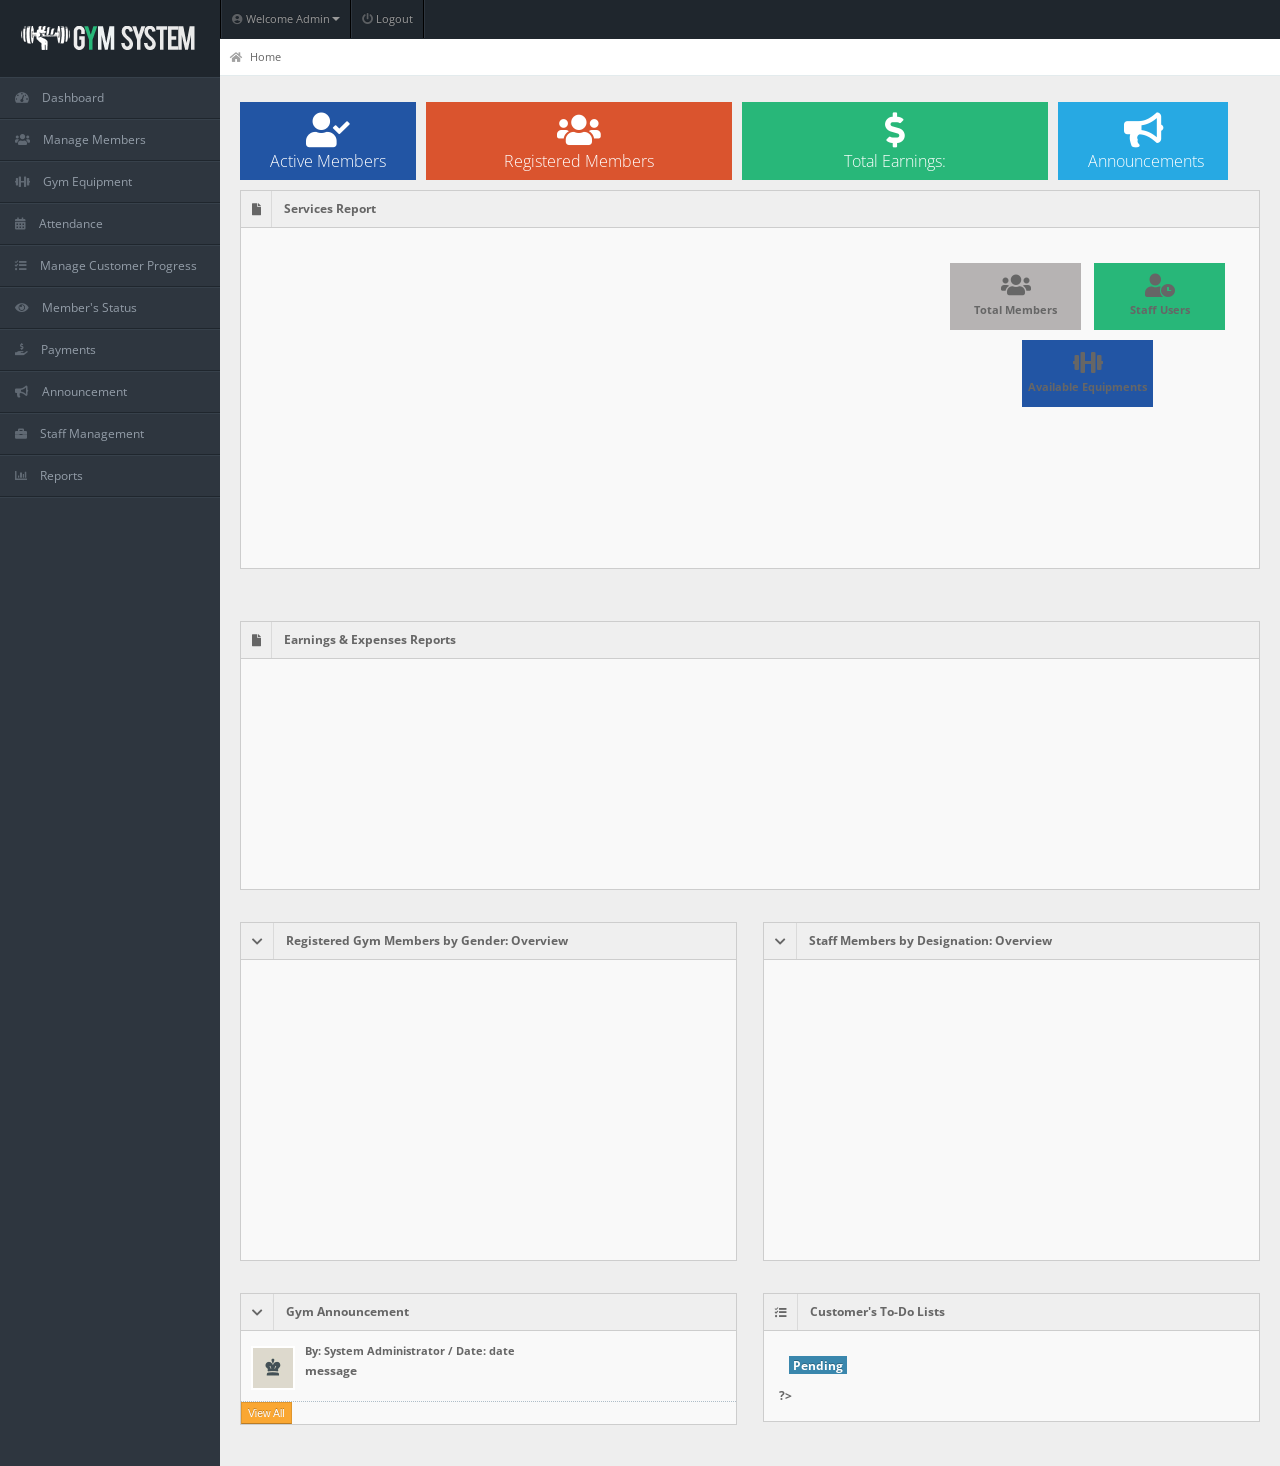
==== admin/index.html @ 9adeb79b "first commit" ====
<!DOCTYPE html>

<html lang="en">
<head>
<title>Gym System Admin</title>

<meta charset="UTF-8" />
<meta name="viewport" content="width=device-width, initial-scale=1.0" />
<link rel="stylesheet" href="../css/bootstrap.min.css" />
<link rel="stylesheet" href="../css/bootstrap-responsive.min.css" />
<link rel="stylesheet" href="../css/fullcalendar.css" />
<link rel="stylesheet" href="../css/matrix-style.css" />
<link rel="stylesheet" href="../css/matrix-media.css" />
<link href="../font-awesome/css/all.css" rel="stylesheet" />
<link href="../font-awesome/css/fontawesome.css" rel="stylesheet" />
<link rel="stylesheet" href="../css/jquery.gritter.css" />
<link href='http://fonts.googleapis.com/css?family=Open+Sans:400,700,800' rel='stylesheet' type='text/css'>


</head>
<body>
  
<div id="user-nav" class="navbar navbar-inverse">
    <ul class="nav right">
      <li  class="dropdown" id="profile-messages" ><a title="" href="#" data-toggle="dropdown" data-target="#profile-messages" class="dropdown-toggle"><i class="fas fa-user-circle"></i>  <span class="text">Welcome Admin</span><b class="caret"></b></a>
        <ul class="dropdown-menu">
          <li><a href="C:\Users\Ismet\Desktop\Gym-System-updated\Gym-System\index.html"><i class="fas fa-key"></i> Log Out</a></li>
        </ul>
      </li>
      
      <li class=""><a title="" href="C:\Users\Ismet\Desktop\Gym-System-updated\Gym-System\index.html"><i class="fas fa-power-off"></i> <span class="text">Logout</span></a></li>
    </ul>
</div>
<!--Header-part-->
<div id="header">
  <h1><a href="dashboard.html">Perfect Gym Admin</a></h1>
</div>

<div id="sidebar">
  <a href="#" class="visible-phone">
    <i class="fas fa-home"></i> Dashboard
  </a>
  <ul>
    <li>
      <a href="index.html">
        <i class="fas fa-tachometer-alt"></i> Dashboard
      </a>
    </li>
    <li class="submenu">
      <a href="#">
        <i class="fas fa-users"></i> Manage Members
      </a>
      <ul>
        <li><a href="members.html"><i class="fas fa-arrow-right"></i> List All Members</a></li>
        <li><a href="member-entry.html"><i class="fas fa-arrow-right"></i> Member Entry Form</a></li>
        <li><a href="remove-member.html"><i class="fas fa-arrow-right"></i> Remove Member</a></li>
        <li><a href="edit-member.html"><i class="fas fa-arrow-right"></i> Update Member Details</a></li>
      </ul>
    </li>
    <li class="submenu">
      <a href="#">
        <i class="fas fa-dumbbell"></i> Gym Equipment
      </a>
      <ul>
        <li><a href="equipment.html"><i class="fas fa-arrow-right"></i> List Gym Equipment</a></li>
        <li><a href="equipment-entry.html"><i class="fas fa-arrow-right"></i> Add Equipment</a></li>
        <li><a href="remove-equipment.html"><i class="fas fa-arrow-right"></i> Remove Equipment</a></li>
        <li><a href="edit-equipment.html"><i class="fas fa-arrow-right"></i> Update Equipment Details</a></li>
      </ul>
    </li>
    <li>
      <a href="#">
        <i class="fas fa-calendar-alt"></i> Attendance
      </a>
      <ul>
        <li><a href="attendance.html"><i class="fas fa-arrow-right"></i> Check In/Out</a></li>
        <li><a href="view-attendance.html"><i class="fas fa-arrow-right"></i> View</a></li>
      </ul>
    </li>
    <li><a href="customer-progress.html"><i class="fas fa-tasks"></i> Manage Customer Progress</a></li>
    <li><a href="member-status.html"><i class="fas fa-eye"></i> Member's Status</a></li>
    <li><a href="payment.html"><i class="fas fa-hand-holding-usd"></i> Payments</a></li>
    <li><a href="announcement.html"><i class="fas fa-bullhorn"></i> Announcement</a></li>
    <li><a href="staffs.html"><i class="fas fa-briefcase"></i> Staff Management</a></li>
    <li class="submenu">
      <a href="#">
        <i class="fas fa-chart-bar"></i> Reports
      </a>
      <ul>
        <li><a href="reports.html"><i class="fas fa-arrow-right"></i> Chart Representation</a></li>
        <li><a href="members-report.html"><i class="fas fa-arrow-right"></i> Members Report</a></li>
        <li><a href="progress-report.html"><i class="fas fa-arrow-right"></i> Customer Progress Report</a></li>
      </ul>
    </li>
  </ul>
</div>

<div id="content">
  <div id="content-header">
    <div id="breadcrumb"> <a href="index.html" title="You're right here" class="tip-bottom"><i class="fa fa-home"></i> Home</a></div>
  </div>

  <div class="container-fluid">
    <div class="quick-actions_homepage">
      <ul class="quick-actions">
        <li class="bg_ls span"> <a href="index.html" style="font-size: 16px;"> <i class="fas fa-user-check"></i> <span class="label label-important"></span> Active Members </a> </li>
        <li class="bg_lo span3"> <a href="members.html" style="font-size: 16px;"> <i class="fas fa-users"></i></i><span class="label label-important"></span> Registered Members</a> </li>
        <li class="bg_lg span3"> <a href="payment.html" style="font-size: 16px;"> <i class="fa fa-dollar-sign"></i> Total Earnings:</a> </li>
        <li class="bg_lb span2"> <a href="announcement.html" style="font-size: 16px;"> <i class="fas fa-bullhorn"></i><span class="label label-important"></span>Announcements </a> </li>
      </ul>
    </div>

<!--Chart-box-->    
    <div class="row-fluid">
      <div class="widget-box">
        <div class="widget-title bg_lg"><span class="icon"><i class="fas fa-file"></i></span>
          <h5>Services Report</h5>
        </div>
        <div class="widget-content" >
          <div class="row-fluid">
            <div class="span8">
              <!-- <div id="piechart"></div>   -->
              <div id="top_x_div" style="width: 700px; height: 290px;"></div>
            </div>
            <div class="span4">
              <ul class="site-stats">
                <li class="bg_lh"><a href="members.html"><i class="fas fa-users"></i> <strong><?html include 'dashboard-usercount.html</strong> <small>Total Members</small></a></li>
                <li class="bg_lg"><a href="staffs.html"><i class="fas fa-user-clock"></i> <strong><?html include 'actions/dashboard-staff-count.html</strong><small>Staff Users</small></a></li>
                <li class="bg_ls"><a href="edit-equipment.html"><i class="fas fa-dumbbell"></i> <strong><?html include 'actions/count-equipments.html</strong> <small>Available Equipments</small></a></li>
              </ul>
            </div>
          </div>
        </div>
      </div>
    </div>

    <div class="row-fluid">
      <div class="widget-box">
        <div class="widget-title bg_lg"><span class="icon"><i class="fas fa-file"></i></span>
          <h5>Earnings & Expenses Reports</h5>
        </div>
        <div class="widget-content" >
          <div class="row-fluid">
            <div class="span12">
              <!-- <div id="piechart"></div>   -->
              <div id="top_y_div" style="width: 700px; height: 180px;"></div>
            </div>
            
          </div>
        </div>
      </div>
    </div><!-- End of row-fluid -->

    <div class="row-fluid">
      <div class="span6">
        <div class="widget-box">
          <div class="widget-title bg_ly" data-toggle="collapse" href="#collapseG2"><span class="icon"><i class="fas fa-chevron-down"></i></span>
            <h5>Registered Gym Members by Gender: Overview</h5>
          </div>
          <div class="widget-content nopadding collapse in" id="collapseG2">
            <ul class="recent-posts">
              
              <div id="donutchart" style="width: 600px; height: 300px;"></div>

            </ul>
          </div>
        </div>
      </div>

      <div class="span6">
        <div class="widget-box">
          <div class="widget-title bg_ly" data-toggle="collapse" href="#collapseG2"><span class="icon"><i class="fas fa-chevron-down"></i></span>
            <h5>Staff Members by Designation: Overview</h5>
          </div>
          <div class="widget-content nopadding collapse in" id="collapseG2">
            <ul class="recent-posts">
              
            <div id="donutchart2022" style="width: 600px; height: 300px;"></div>
            </ul>
          </div>
        </div>   
      </div>
      </div>
	
    <div class="row-fluid">
      <div class="span6">
        <div class="widget-box">
          <div class="widget-title bg_ly" data-toggle="collapse" href="#collapseG2"><span class="icon"><i class="fas fa-chevron-down"></i></span>
            <h5>Gym Announcement</h5>
          </div>
          <div class="widget-content nopadding collapse in" id="collapseG2">
            <ul class="recent-posts">
              <li>

              
                  <div class='user-thumb'> <img width='70' height='40' alt='User' src='../img/demo/av1.jpg'> </div>
                  <div class='article-post'> 
                  <span class='user-info'> By: System Administrator / Date: date </span>
                  <p><a href='#'>message</a> </p>
                 

                </div>
                </li>

              <a href="manage-announcement.html"><button class="btn btn-warning btn-mini">View All</button></a>
              </li>
            </ul>
          </div>
        </div>
       
         
      </div>
      <div class="span6">
       
      <div class="widget-box">
          <div class="widget-title"> <span class="icon"><i class="fas fa-tasks"></i></span>
            <h5>Customer's To-Do Lists</h5>
          </div>
          <div class="widget-content">
            <div class="todo">
              <ul>
                <li class='clearfix'> 
                    <div class='txt'> <span class="by label label-info">Pending</span>
                </li>
              </ul>
              ?>
            </div>
          </div>
        </div>
                </div>
      </div> <!-- End of ToDo List Bar -->
    </div><!-- End of Announcement Bar -->
  </div><!-- End of container-fluid -->
</div><!-- End of content-ID -->

<style>
#footer {
  color: white;
}

#piechart {
  width: 800px; 
  height: 280px;  
  margin-left:auto; 
  margin-right:auto;
}
</style>

<!--end-Footer-part-->

</body>
</html>
---- css/matrix-style.css ----
* {
  outline: none !important;
  -moz-outline: none !important;
}
html,
body {
  height: 100%;
}
/* Main */

/*Bootstrap-overlay*/

body {
  overflow-x: hidden;
  margin-top: -10px;
  font-family: "Open Sans", sans-serif;
  font-size: 12px;
  color: #666;
}
a {
  color: #666;
}
a:hover,
a:focus {
  text-decoration: none;
  color: #28b779;
}
.dropdown-menu .divider {
  margin: 4px 0px;
}
.dropdown-menu {
  min-width: 180px;
}
.dropdown-menu > li > a {
  padding: 3px 10px;
  color: #666;
  font-size: 12px;
}
.dropdown-menu > li > a i {
  padding-right: 3px;
}
.userphoto img {
  width: 19px;
  height: 19px;
}
select,
textarea,
input[type="text"],
input[type="password"],
input[type="datetime"],
input[type="datetime-local"],
input[type="date"],
input[type="month"],
input[type="time"],
input[type="week"],
input[type="number"],
input[type="email"],
input[type="url"],
input[type="search"],
input[type="tel"],
input[type="color"],
.uneditable-input,
.label,
.dropdown-menu,
.btn,
.well,
.progress,
.table-bordered,
.btn-group > .btn:first-child,
.btn-group > .btn:last-child,
.btn-group > .btn:last-child,
.btn-group > .dropdown-toggle,
.alert {
  border-radius: 0px;
}
.btn,
textarea,
input[type="text"],
input[type="password"],
input[type="datetime"],
input[type="datetime-local"],
input[type="date"],
input[type="month"],
input[type="time"],
input[type="week"],
input[type="number"],
input[type="email"],
input[type="url"],
input[type="search"],
input[type="tel"],
input[type="color"],
.uneditable-input {
  box-shadow: none;
}
.progress,
.progress-success .bar,
.progress .bar-success,
.progress-warning .bar,
.progress .bar-warning,
.progress-danger .bar,
.progress .bar-danger,
.progress-info .bar,
.progress .bar-info,
.btn,
.btn-primary {
  background-image: none;
}
.accordion-heading h5 {
  width: 70%;
}
.form-horizontal .form-actions {
  padding-left: 20px;
}
#footer {
  padding: 10px;
  text-align: center;
}
hr {
  border-top-color: #dadada;
}
.carousel {
  margin-bottom: 0px;
}
.fl {
  float: left;
}
.fr {
  float: right;
}
.label-important,
.badge-important {
  background: #f74d4d;
}

/*Metro Background color class*/
.bg_lb {
  background: #27a9e3;
}
.bg_db {
  background: #2295c9;
}
.bg_lg {
  background: #28b779;
}
.bg_dg {
  background: #28b779;
}
.bg_ly {
  background: #ffb848;
}
.bg_dy {
  background: #da9628;
}
.bg_ls {
  background: #2255a4;
}
.bg_lo {
  background: #da542e;
}
.bg_lr {
  background: #f74d4d;
}
.bg_lv {
  background: #603bbc;
}
.bg_lh {
  background: #b6b3b3;
}

/* Header */
#header {
  height: 77px;
  position: relative;
  width: 100%;
  z-index: -9;
}
#header h1 {
  background: url("../img/icontest3.png") no-repeat scroll 0 0 transparent;
  height: 31px;
  left: 20px;
  line-height: 600px;
  overflow: hidden;
  position: relative;
  top: 26px;
  width: 191px;
}
#header h1 a {
  display: block;
}
/* Search input */
#search {
  position: absolute;
  z-index: 25;
  top: 6px;
  right: 10px;
}
#search input[type="text"] {
  padding: 4px 10px 5px;
  border: 0;
  width: 100px;
}
#search button {
  border: 0;
  margin-left: -3px;
  margin-top: -11px;
  padding: 5px 10px 4px;
}
#search button i {
  opacity: 0.8;
  color: #fff;
}
#search button:hover i,
#search button:active i {
  opacity: 1;
}

/* Top user navigation */
#user-nav {
  position: absolute;
  left: 220px;
  top: 0px;
  z-index: 20;
  margin: 0;
}
#user-nav > ul {
  margin: 0;
  padding: 0;
  list-style: none;
  border-right: 1px solid #2e363f;
  border-left: 1px solid #000;
}
#user-nav > ul > li {
  float: left;
  list-style-type: none;
  margin: 0;
  position: relative;
  padding: 0;
  border-left: 1px solid #2e363f;
  border-right: 1px solid #000;
}
#user-nav > ul > li > a {
  padding: 9px 10px;
  display: block;
  font-size: 11px;
}
#user-nav > ul > li > a:hover,
#user-nav > ul > li.open > a {
  color: #ffffff;
  background: #000;
}
#user-nav > ul > li > a > i,
#sidebar li a i {
  opacity: 0.5;
  margin-top: 2px;
}
#user-nav > ul > li > a:hover > i,
#user-nav > ul > li.open > a > i {
  opacity: 1;
}
#user-nav > ul > li > a > .label {
  vertical-align: middle;
  padding: 1px 4px 1px;
  margin: -2px 4px 0;
  display: inline-block;
}
#user-nav > ul ul > li > a {
  text-align: left;
}
#user-nav > ul ul > li > a:hover {
}
/* Sidebar Navigation */
#sidebar {
  display: block;
  float: left;
  position: relative;
  width: 220px;
  z-index: 16;
}
#sidebar > ul {
  list-style: none;
  margin: 0px 0 0;
  padding: 0;
  position: absolute;
  width: 220px;
}
#sidebar > ul > li {
  display: block;
  position: relative;
}
#sidebar > ul > li > a {
  padding: 10px 0 10px 15px;
  display: block;
  color: #939da8;
}
#sidebar > ul > li > a > i {
  margin-right: 10px;
}
#sidebar > ul > li.active > a {
  background: url("../img/menu-active.png") no-repeat scroll right center
    transparent !important;
  text-decoration: none;
}
#sidebar > ul > li > a > .label {
  margin: 0 20px 0 0;
  float: right;
  padding: 3px 5px 2px;
}
#sidebar > ul li ul {
  display: none;
  margin: 0;
  padding: 0;
}
#sidebar > ul li.open ul {
  display: block;
}
#sidebar > ul li ul li a {
  padding: 10px 0 10px 25px;
  display: block;
  color: #777777;
}
#sidebar > ul li ul li:first-child a {
  border-top: 0;
}
#sidebar > ul li ul li:last-child a {
  border-bottom: 0;
}
/* Content */
#content {
  background: none repeat scroll 0 0 #eeeeee;
  margin-left: 220px;
  margin-right: 0;
  padding-bottom: 25px;
  position: relative;
  min-height: 100%;
  width: auto;
}
#content-header {
  position: abslute;
  width: 100%;
  margin-top: -38px;
  z-index: 20;
}
#content-header h1 {
  color: #555555;
  font-size: 28px;
  font-weight: normal;
  float: none;
  text-shadow: 0 1px 0 #ffffff;
  margin-left: 20px;
  position: relative;
}
#content-header .btn-group {
  float: right;
  right: 20px;
  position: absolute;
}
#content-header h1,
#content-header .btn-group {
  margin-top: 20px;
}
#content-header .btn-group .btn {
  padding: 11px 14px 9px;
}
#content-header .btn-group .btn .label {
  position: absolute;
  top: -7px;
}
.container-fluid .row-fluid:first-child {
  margin-top: 20px;
}
/* Breadcrumb */
#breadcrumb {
  background-color: #fff;
  border-bottom: 1px solid #e3ebed;
}
#breadcrumb a {
  padding: 8px 20px 8px 10px;
  display: inline-block;
  background-image: url("../img/breadcrumb.png");
  background-position: center right;
  background-repeat: no-repeat;
  font-size: 11px;
  color: #666666;
}
#breadcrumb a:hover {
  color: #333333;
}
#breadcrumb a:last-child {
  background-image: none;
}
#breadcrumb a.current {
  font-weight: bold;
  color: #444444;
}
#breadcrumb a i {
  margin-right: 5px;
  opacity: 0.6;
}
#breadcrumb a:hover i {
  margin-right: 5px;
  opacity: 0.8;
}
/*todo-list*/
.todo ul {
  list-style: none outside none;
  margin: 0;
}
.todo li {
  border-bottom: 1px solid #ebebeb;
  margin-bottom: 0;
  padding: 10px 0;
}
.todo li:hover {
  background: none repeat scroll 0 0 #fcfcfc;
  border-color: #d9d9d9;
}
.todo li:last-child {
  border-bottom: 0px;
}
.todo li .txt {
  float: left;
}
.todo li .by {
  margin-left: 10px;
  margin-right: 10px;
}
.todo li .date {
  margin-right: 10px;
}

/* Stat boxes and quick actions */
.quick-actions_homepage {
  width: 100%;
  text-align: center;
  position: relative;
  float: left;
  margin-top: 10px;
}
.stat-boxes,
.quick-actions,
.quick-actions-horizontal,
.stats-plain {
  display: block;
  list-style: none outside none;
  margin: 15px 0;
  text-align: center;
}
.stat-boxes2 {
  display: inline-block;
  list-style: none outside none;
  margin: 0px;
  text-align: center;
}
.stat-boxes2 li {
  display: inline-block;
  line-height: 18px;
  margin: 0 10px 10px;
  padding: 0 10px;
  background: #fff;
  border: 1px solid #dcdcdc;
}
.stat-boxes2 li:hover {
  background: #f6f6f6;
}
.stat-boxes2 .left,
.stat-boxes .right {
  text-shadow: 0 1px 0 #fff;
  float: left;
}
.stat-boxes2 .left {
  border-right: 1px solid #dcdcdc;
  box-shadow: 1px 0 0 0 #ffffff;
  font-size: 10px;
  font-weight: bold;
  margin-right: 10px;
  padding: 10px 14px 6px 4px;
}
.stat-boxes2 .right {
  color: #666666;
  font-size: 12px;
  padding: 9px 10px 7px 0;
  text-align: center;
  min-width: 70px;
  float: left;
}
.stat-boxes2 .left span,
.stat-boxes2 .right strong {
  display: block;
}
.stat-boxes2 .right strong {
  font-size: 26px;
  margin-bottom: 3px;
  margin-top: 6px;
}
.quick-actions_homepage .quick-actions li {
  position: relative;
}
.quick-actions_homepage .quick-actions li .label {
  position: absolute;
  padding: 5px;
  top: -10px;
  right: -5px;
}
.stats-plain {
  width: 100%;
}
.stat-boxes li,
.quick-actions li,
.quick-actions-horizontal li {
  float: left;
  line-height: 18px;
  margin: 0 10px 10px 0px;
  padding: 0 10px;
}
.stat-boxes li a:hover,
.quick-actions li a:hover,
.quick-actions-horizontal li a:hover,
.stat-boxes li:hover,
.quick-actions li:hover,
.quick-actions-horizontal li:hover {
  background: #2e363f;
}
.quick-actions li {
  min-width: 14%;
  min-height: 70px;
}
.quick-actions_homepage .quick-actions .span3 {
  width: 30%;
}
.quick-actions li,
.quick-actions-horizontal li {
  padding: 0;
}
.stats-plain li {
  padding: 0 30px;
  display: inline-block;
  margin: 0 10px 20px;
}
.quick-actions li a {
  padding: 10px 30px;
}
.stats-plain li h4 {
  font-size: 40px;
  margin-bottom: 15px;
}
.stats-plain li span {
  font-size: 14px;
  color: #fff;
}
.quick-actions-horizontal li a span {
  padding: 10px 12px 10px 10px;
  display: inline-block;
}
.quick-actions li a,
.quick-actions-horizontal li a {
  display: block;
  color: #fff;
  font-size: 14px;
  font-weight: lighter;
}
.quick-actions li a i[class^="icon-"],
.quick-actions li a i[class*=" icon-"] {
  font-size: 30px;
  display: block;
  margin: 0 auto 5px;
}
.quick-actions-horizontal li a i[class^="icon-"],
.quick-actions-horizontal li a i[class*=" icon-"] {
  background-repeat: no-repeat;
  background-attachment: scroll;
  background-position: center;
  background-color: transparent;
  width: 16px;
  height: 16px;
  display: inline-block;
  margin: -2px 0 0 !important;
  border-right: 1px solid #dddddd;
  margin-right: 10px;
  padding: 10px;
  vertical-align: middle;
}

.quick-actions li:active,
.quick-actions-horizontal li:active {
  background-image: -webkit-gradient(
    linear,
    0 0%,
    0 100%,
    from(#eeeeee),
    to(#f4f4f4)
  );
  background-image: -webkit-linear-gradient(top, #eeeeee 0%, #f4f4f4 100%);
  background-image: -moz-linear-gradient(top, #eeeeee 0%, #f4f4f4 100%);
  background-image: -ms-linear-gradient(top, #eeeeee 0%, #f4f4f4 100%);
  background-image: -o-linear-gradient(top, #eeeeee 0%, #f4f4f4 100%);
  background-image: linear-gradient(top, #eeeeee 0%, #f4f4f4 100%);
  box-shadow: 0 1px 4px 0 rgba(0, 0, 0, 0.2) inset,
    0 1px 0 rgba(255, 255, 255, 0.4);
}
.stat-boxes .left,
.stat-boxes .right {
  text-shadow: 0 1px 0 #fff;
  float: left;
}
.stat-boxes .left {
  border-right: 1px solid #dcdcdc;
  box-shadow: 1px 0 0 0 #ffffff;
  font-size: 10px;
  font-weight: bold;
  margin-right: 10px;
  padding: 10px 14px 6px 4px;
}
.stat-boxes .right {
  color: #666666;
  font-size: 12px;
  padding: 9px 10px 7px 0;
  text-align: center;
  min-width: 70px;
}
.stat-boxes .left span,
.stat-boxes .right strong {
  display: block;
}
.stat-boxes .right strong {
  font-size: 26px;
  margin-bottom: 3px;
  margin-top: 6px;
}
.stat-boxes .peity_bar_good,
.stat-boxes .peity_line_good {
  color: #459d1c;
}
.stat-boxes .peity_bar_neutral,
.stat-boxes .peity_line_neutral {
  color: #757575;
}
.stat-boxes .peity_bar_bad,
.stat-boxes .peity_line_bad {
  color: #ba1e20;
}
.stats-plain {
}

.site-stats {
  margin: 0;
  padding: 0;
  text-align: center;
  list-style: none;
}
.site-stats li {
  cursor: pointer;
  display: inline-block;
  margin: 0 5px 10px;
  text-align: center;
  width: 42%;
  padding: 10px 0;
  color: #fff;
  position: relative;
}
.site-stats li i {
  font-size: 24px;
  clear: both;
}
.site-stats li:hover {
  background: #2e363f;
}

.site-stats li i {
  vertical-align: baseline;
}
.site-stats li strong {
  font-weight: bold;
  font-size: 20px;
  width: 100%;
  float: left;
  margin-left: 0px;
}
.site-stats li small {
  margin-left: 0px;
  font-size: 11px;
  width: 100%;
  float: left;
}
/* Charts & graphs **/
.chart,
.pie,
.bars,
#donut,
#interactive,
#placeholder,
#placeholder2 {
  height: 300px;
  max-width: 100%;
}
#choices {
  border-top: 1px solid #dcdcdc;
  margin: 10px 0;
  padding: 10px;
}
#choices br {
  display: none;
}
#choices input {
  margin: -5px 5px 0 0;
}
#choices label {
  display: inline-block;
  padding-right: 20px;
}
#tooltip {
  position: absolute;
  display: none;
  border: none;
  padding: 3px 8px;
  border-radius: 3px;
  font-size: 10px;
  background-color: #222222;
  color: #ffffff;
  z-index: 25;
}
/* Widgets */
.widget-box {
  background: none repeat scroll 0 0 #f9f9f9;
  border-left: 1px solid #cdcdcd;
  border-top: 1px solid #cdcdcd;
  border-right: 1px solid #cdcdcd;
  clear: both;
  margin-top: 16px;
  margin-bottom: 16px;
  position: relative;
}
.widget-box.widget-calendar,
.widget-box.widget-chat {
  overflow: hidden !important;
}
.accordion .widget-box {
  margin-top: -2px;
  margin-bottom: 0;
  border-radius: 0;
}
.widget-box.widget-plain {
  background: transparent;
  border: none;
  margin-top: 0;
  margin-bottom: 0;
}
.widget-title,
.modal-header,
.table th,
div.dataTables_wrapper .ui-widget-header {
  background: #efefef;
  border-bottom: 1px solid #cdcdcd;
  height: 36px;
}
.widget-title .nav-tabs {
  border-bottom: 0 none;
}
.widget-title .nav-tabs li a {
  border-bottom: medium none !important;
  border-left: 1px solid #dddddd;
  border-radius: 0 0 0 0;
  border-right: 1px solid #dddddd;
  border-top: medium none;
  color: #999999;
  margin: 0;
  outline: medium none;
  padding: 9px 10px 8px;
  font-weight: bold;
  text-shadow: 0 1px 0 #ffffff;
}
.widget-title .nav-tabs li:first-child a {
  border-left: medium none !important;
}
.widget-title .nav-tabs li a:hover {
  background-color: transparent !important;
  border-color: #d6d6d6;
  border-width: 0 1px;
  color: #2b2b2b;
}
.widget-title .nav-tabs li.active a {
  background-color: #f9f9f9 !important;
  color: #444444;
}
.widget-title span.icon {
  padding: 9px 10px 7px 11px;
  float: left;
  border-right: 1px solid #dadada;
}

.widget-title h5 {
  color: #666;
  float: left;
  font-size: 12px;
  font-weight: bold;
  padding: 12px;
  line-height: 12px;
  margin: 0;
}
.widget-title .buttons {
  float: right;
  margin: 8px 10px 0 0;
}
.widget-title .label {
  padding: 3px 5px 2px;
  float: right;
  margin: 9px 11px 0 0;
  box-shadow: 0 1px 2px rgba(0, 0, 0, 0.3) inset, 0 1px 0 #ffffff;
}
.widget-calendar .widget-title .label {
  margin-right: 190px;
}
.widget-content {
  padding: 15px;
  border-bottom: 1px solid #cdcdcd;
}
.widget-box.widget-plain .widget-content {
  padding: 12px 0 0;
}
.widget-box.collapsible .collapse.in .widget-content {
  border-bottom: 1px solid #cdcdcd;
}
.recent-posts,
.recent-comments,
.recent-users {
  margin: 0;
  padding: 0;
}
.recent-posts li,
.recent-comments li,
.article-post li,
.recent-users li {
  border-bottom: 1px dotted #aebdc8;
  list-style: none outside none;
  padding: 10px;
}
.recent-posts li.viewall,
.recent-comments li.viewall,
.recent-users li.viewall {
  padding: 0;
}
.recent-posts li.viewall a,
.recent-comments li.viewall a,
.recent-users li.viewall a {
  padding: 5px;
  text-align: center;
  display: block;
  color: #888888;
}
.recent-posts li.viewall a:hover,
.recent-comments li.viewall a:hover,
.recent-users li.viewall a:hover {
  background-color: #eeeeee;
}
.recent-posts li:last-child,
.recent-comments li:last-child,
.recent-users li:last-child {
  border-bottom: none !important;
}
.user-thumb {
  background: none repeat scroll 0 0 #ffffff;
  float: left;
  height: 40px;
  margin-right: 10px;
  margin-top: 5px;
  padding: 2px;
  width: 40px;
}
.user-info {
  color: #666666;
  font-size: 11px;
}

.invoice-content {
  padding: 20px;
}
.invoice-action {
  margin-bottom: 30px;
}
.invoice-head {
  clear: both;
  margin-bottom: 40px;
  overflow: hidden;
  width: auto;
}
.invoice-meta {
  font-size: 18px;
  margin-bottom: 40px;
}
.invoice-date {
  float: right;
  font-size: 80%;
}
.invoice-content h5 {
  color: #333333;
  font-size: 16px;
  font-weight: normal;
  margin-bottom: 10px;
}
.invoice-content ul {
  list-style: none;
  margin: 0;
  padding: 0;
}
.invoice-to {
  float: left;
  width: 370px;
}
.invoice-from {
  float: right;
  width: 300px;
}
.invoice-to li,
.invoice-from li {
  clear: left;
}
.invoice-to li span,
.invoice-from li span {
  display: block;
}
.invoice-content th.total-label {
  text-align: right;
}
.invoice-content th.total-amount {
  text-align: left;
}
.amount-word {
  color: #666666;
  margin-bottom: 40px;
  margin-top: 40px;
}
.amount-word span {
  color: #5476a6;
  font-weight: bold;
  padding-left: 20px;
}
.panel-left {
  margin-top: 103px;
}
.panel-left2 {
  margin-left: 176px;
}
.panel-right {
  width: 100%;
  background-color: #fff;
  border-bottom: 1px solid #dddddd;
  position: absolute;
  right: 0;
  overflow: auto;
  top: 38px;
  height: 76px;
}
.panel-right2 {
  width: 100%;
  background-color: #fff;
  border-right: 1px solid #dddddd;
  position: absolute;
  left: 0;
  overflow: auto;
  top: 0px;
  height: 94%;
  width: 175px;
}
.panel-right .panel-title,
.panel-right2 .panel-title {
  width: 100%;
  background-color: #ececec;
  border-bottom: 1px solid #dddddd;
}
.panel-right .panel-title h5,
.panel-right2 .panel-title h5 {
  font-size: 12px;
  color: #777777;
  text-shadow: 0 1px 0 #ffffff;
  padding: 6px 10px 5px;
  margin: 0;
}
.panel-right .panel-content {
  padding: 10px;
}
.chat-content {
  height: 470px;
  padding: 15px;
}
.chat-messages {
  height: 420px;
  overflow: auto;
  position: relative;
}
.chat-message {
  padding: 7px 15px;
  margin: 7px 0 0;
}
.chat-message input[type="text"] {
  margin-bottom: 0 !important;
  width: 100%;
}
.chat-message .input-box {
  display: block;
  margin-right: 90px;
}
.chat-message button {
  float: right;
}
#chat-messages-inner p {
  padding: 0px;
  margin: 10px 0 0 0;
}
#chat-messages-inner p img {
  display: inline-block;
  float: left;
  vertical-align: middle;
  width: 28px;
  height: 28px;
  margin-top: -1px;
  margin-right: 10px;
}
#chat-messages-inner .msg-block,
#chat-messages-inner p.offline span {
  background: none repeat scroll 0 0 #ffffff;
  border: 1px solid #cccccc;
  box-shadow: 1px 1px 0 1px rgba(0, 0, 0, 0.05);
  display: block;
  margin-left: 0px;
  padding: 10px;
  position: relative;
}
#chat-messages-inner p.offline span {
  background: none repeat scroll 0 0 #fff5f5;
}
#chat-messages-inner .time {
  color: #999999;
  font-size: 11px;
  float: right;
}
#chat-messages-inner .msg {
  display: block;
  margin-top: 13px;
  border-top: 1px solid #dadada;
}
#chat-messages-inner .msg-block:before {
  border-right: 7px solid rgba(0, 0, 0, 0.1);
  border-top: 7px solid transparent;
  border-bottom: 7px solid transparent;
  content: "";
  display: none;
  left: -7px;
  position: absolute;
  top: 11px;
}
#chat-messages-inner .msg-block:after {
  border-right: 6px solid #ffffff;
  border-top: 6px solid transparent;
  border-bottom: 6px solid transparent;
  content: "";
  display: none;
  left: -6px;
  position: absolute;
  top: 12px;
}
.chat-users {
  padding: 0 0 30px;
}
.chat-users .contact-list {
  line-height: 21px;
  list-style: none outside none;
  margin: 0;
  padding: 0;
  font-size: 10px;
}
.chat-users .contact-list li {
  border: 1px solid #dadada;
  margin: 5px 5px;
  padding: 1px;
  position: relative;
}
.chat-users .contact-list li:hover {
  background-color: #efefef;
}
.chat-users .contact-list li a {
  color: #666666;
  display: block;
  padding: 8px 5px;
}
.chat-users .contact-list li.online a {
  font-weight: bold;
}
.chat-users .contact-list li.new {
  background-color: #eaeaea;
}
.chat-users .contact-list li.offline {
  background-color: #ede0e0;
}
.chat-users .contact-list li a img {
  display: inline-block;
  margin-right: 10px;
  vertical-align: middle;
  width: 28px;
  height: 28px;
}
.chat-users .contact-list li .msg-count {
  padding: 3px 5px;
  position: absolute;
  right: 10px;
  top: 12px;
}
.taskDesc i {
  margin: 1px 5px 0;
}
.taskStatus,
.taskOptions {
  text-align: center !important;
}
.taskStatus .in-progress {
  color: #64909e;
}
.taskStatus .pending {
  color: #ac6363;
}
.taskStatus .done {
  color: #75b468;
}
.activity-list {
  list-style: none outside none;
  margin: 0;
}
.activity-list li {
  border-bottom: 1px solid #eeeeee;
  display: block;
}
.activity-list li:last-child {
  border-bottom: medium none;
}
.activity-list li a {
  display: block;
  padding: 7px 10px;
}
.activity-list li a:hover {
  background-color: #fbfbfb;
}
.activity-list li a span {
  color: #aaaaaa;
  font-size: 11px;
  font-style: italic;
}
.activity-list li a i {
  margin-right: 10px;
  opacity: 0.6;
  vertical-align: middle;
}
.new-update {
  border-top: 1px solid #dddddd;
  padding: 10px 12px;
}
.new-update:first-child {
  border-top: medium none;
}
.new-update span {
  display: block;
}
.new-update i {
  float: left;
  margin-top: 3px;
  margin-right: 13px;
}
.new-update .update-date {
  color: #bbbbbb;
  float: right;
  margin: 4px -2px 0 0;
  text-align: center;
  width: 30px;
}
.new-update .update-date .update-day {
  display: block;
  font-size: 20px;
  font-weight: bold;
  margin-bottom: -4px;
}
.update-done,
.update-alert,
.update-notice {
  display: block;
  float: left;
  max-width: 76%;
}
/* Tables */
tr:hover {
  background: #f6f6f6;
}
span.icon .checker {
  margin-top: -5px;
  margin-right: 0;
}
.dataTables_length {
  color: #878787;
  margin: 7px 5px 0;
  position: relative;
  left: 5px;
  width: 50%;
  top: -2px;
}
.dataTables_length div {
  vertical-align: middle;
}
.dataTables_paginate {
  line-height: 16px;
  text-align: right;
  margin-top: 5px;
  margin-right: 10px;
}
.dataTables_paginate {
  line-height: 16px;
  text-align: right;
  margin-top: 5px;
  margin-right: 10px;
}
.dataTables_paginate .ui-button,
.pagination.alternate li a {
  font-size: 12px;
  padding: 4px 10px !important;
  border-style: solid;
  border-width: 1px;
  border-color: #dddddd #dddddd #cccccc; /* for IE < 9 */
  border-color: rgba(0, 0, 0, 0.1) rgba(0, 0, 0, 0.1) rgba(0, 0, 0, 0.25);
  display: inline-block;
  line-height: 16px;
  background: #f5f5f5;
  color: #333333;
  text-shadow: 0 1px 0 #ffffff;
}
.dataTables_paginate .ui-button:hover,
.pagination.alternate li a:hover {
  background: #e8e8e8;
  color: #222222;
  text-shadow: 0 1px 0 #ffffff;
  cursor: pointer;
}
.dataTables_paginate .first {
  border-radius: 4px 0 0 4px;
}
.dataTables_paginate .last {
  border-radius: 0 4px 4px 0;
}
.dataTables_paginate .ui-state-disabled,
.fc-state-disabled,
.pagination.alternate li.disabled a {
  color: #aaaaaa !important;
}
.dataTables_paginate .ui-state-disabled:hover,
.fc-state-disabled:hover,
.pagination.alternate li.disabled a:hover {
  background: #f5f5f5;
  cursor: default !important;
}
.dataTables_paginate span .ui-state-disabled,
.pagination.alternate li.active a {
  background: #41bedd !important;
  color: #ffffff !important;
  cursor: default !important;
}
div.dataTables_wrapper .ui-widget-header {
  border-right: medium none;
  border-top: 1px solid #d5d5d5;
  font-weight: normal;
  margin-top: -1px;
}
.dataTables_wrapper .ui-toolbar {
  padding: 5px;
}
.dataTables_filter {
  color: #878787;
  font-size: 11px;
  right: 0;
  top: 37px;
  margin: 4px 8px 2px 10px;
  position: absolute;
  text-align: left;
}
.dataTables_filter input {
  margin-bottom: 0;
}
.table th {
  height: auto;
  font-size: 10px;
  padding: 5px 10px 2px;
  border-bottom: 0;
  text-align: center;
  color: #666666;
}
.table.with-check tr th:first-child,
.table.with-check tr td:first-child {
  width: 10px;
}
.table.with-check tr th:first-child i {
  margin-top: -2px;
  opacity: 0.6;
}
.table.with-check tr td:first-child .checker {
  margin-right: 0;
}
.table tr.checked td {
  background-color: #ffffe3 !important;
}
/* Misc */
.nopadding {
  padding: 0 !important;
}
.nopadding .table {
  margin-bottom: 0;
}
.nopadding .table-bordered {
  border: 0;
}
.thumbnails {
  margin-left: -2.12766% !important;
}
.thumbnails [class*="span"] {
  margin-left: 2.12766% !important;
  position: relative;
}
.thumbnails .actions {
  width: auto;
  height: 16px;
  background-color: #000;
  padding: 4px 8px 8px 8px;
  position: absolute;
  bottom: 0%;
  left: 50%;
  margin-top: -13px;
  margin-left: -24px;
  opacity: 0;
  top: 10%;
  transition: 1s ease-out;
  -moz-transition: opacity 0.3s ease-in-out;
}
.thumbnails li:hover .actions,
.thumbnails li:hover .actions a:hover {
  opacity: 1;
  color: #fff;
  top: 50%;
  transition: 1s ease-out;
}
.line {
  background: url("../img/line.png") repeat-x scroll 0 0 transparent;
  display: block;
  height: 8px;
}
.modal {
  z-index: 99999 !important;
}
.modal-backdrop {
  z-index: 999 !important;
}
.modal-header {
  height: auto;
  padding: 8px 15px 5px;
}
.modal-header h3 {
  font-size: 12px;
  text-shadow: 0 1px 0 #ffffff;
}
.notify-ui ul {
  list-style: none;
  margin: 0;
  padding: 0;
}
.notify-ui li {
  background: #eeeeee;
  margin-bottom: 5px;
  padding: 5px 10px;
  text-align: center;
  border: 1px solid #dddddd;
}
.notify-ui li:hover {
  cursor: pointer;
  color: #777777;
}
/* Forms */
form {
  margin-bottom: 0;
}
.form-horizontal .control-group {
  border-top: 1px solid #ffffff;
  border-bottom: 1px solid #eeeeee;
  margin-bottom: 0;
}
.form-horizontal .control-group:last-child {
  border-bottom: 0;
}
.form-horizontal .control-label {
  padding-top: 15px;
  width: 180px;
}
.form-horizontal .controls {
  margin-left: 200px;
  padding: 10px 0;
}
.form-horizontal input[type="text"],
.form-horizontal input[type="password"],
.form-horizontal textarea {
}
.row-fluid .span20 {
  width: 97.8%;
}
.form-horizontal .form-actions {
  margin-top: 0;
  margin-bottom: 0;
}
.help-block,
.help-inline {
  color: #999999;
}
/***********light-box***************/
#lightbox {
  position: fixed; /* keeps the lightbox window in the current viewport */
  top: 0;
  left: 0;
  width: 100%;
  height: 100%;
  background: url(overlay.png) repeat #000;
  text-align: center;
  z-index: 9999;
}
#lightbox p {
  position: absolute;
  top: 10px;
  right: 10px;
  width: 22px;
  height: 22px;
  cursor: pointer;
  z-index: 22;
  border: 1px solid #fff;
  border-radius: 100%;
  padding: 2px;
  text-align: center;
  transition: 0.5s;
}
#lightbox p:hover {
  transform: rotate(180deg);
}
#imgbox {
  position: absolute; /* keeps the lightbox window in the current viewport */
  left: 0;
  top: 0px;
  width: 100%;
  height: 100%;
  background: url(overlay.png) repeat #000;
  text-align: center;
  z-index: 21;
}
#imgbox img {
  margin-top: 100px;
  border: 10px solid #fff;
}
/***********Error Page******************/
.error_ex {
  text-align: center;
}
.error_ex h1 {
  font-size: 140px;
  font-weight: bold;
  padding: 50px 0;
  color: #28b779;
}

#sidebar .content {
  padding: 10px;
  position: relative;
  color: #939da8;
}
#sidebar .percent {
  font-weight: 700;
  position: absolute;
  right: 10px;
  top: 25px;
}
#sidebar .progress {
  margin-bottom: 2px;
  margin-top: 2px;
  width: 70%;
}
#sidebar .progress-mini {
  height: 6px;
}
#sidebar .stat {
  font-size: 11px;
}
/***********light-box-end***************/

.btn-icon-pg ul {
  margin: 0px;
  padding: 0px;
}
.btn-icon-pg ul li {
  margin: 5px;
  padding: 5px;
  list-style: none;
  display: inline-block;
  border: 1px solid #dadada;
  min-width: 187px;
  cursor: pointer;
}
.btn-icon-pg ul li:hover i {
  transition: 0.3s;
  -moz-transition: 0.3s;
  -webkit-transition: 0.3s;
  -o-transition: 0.3s;
  margin-left: 8px;
}
.quick-actions li a i[class^="fa-"],
.quick-actions li a i[class*=" fa-"] {
  font-size: 35px;
  display: block;
  margin: 0 auto 5px;
}
.accordion {
  margin-top: 16px;
}
.fix_hgt {
  height: 115px;
  overflow-x: auto;
}
.input-append .add-on:last-child,
.input-append .btn:last-child {
  border-radius: 0px;
  padding: 6px 5px 2px;
}
.input-prepend input,
.input-append input,
.input-prepend input[class*="span"],
.input-append input[class*="span"] {
  width: none;
}
.input-append input,
.input-append select,
.input-prepend span,
.input-prepend input {
  border-radius: 0px !important;
}
/***********pop-over********************/
.bs-docs-tooltip-examples {
  list-style: none outside none;
  margin: 0 0 10px;
  position: relative;
  text-align: center;
}
.bs-docs-tooltip-examples li {
  display: inline;
  padding: 0 10px;
  list-style: none;
  position: relative;
}
/* Responsive design */
@media (max-width: 480px) {
  #header h1 {
    top: 10px;
    left: 5px;
    margin: 3px auto;
  }
  #user-nav {
    position: relative;
    left: auto;
    right: auto;
    width: 100%;
    margin-top: -31px;
    border-top: 1px solid #363e48;
    margin-bottom: 0px;
    background: #2e363f;
    float: right;
  }
  .navbar > .nav {
    float: none;
  }
  #my_menu {
    display: none;
  }
  #my_menu_input {
    display: block;
  }
  #user-nav > ul {
    right: 0px;
    margin-left: 20% !important;
    margin-top: 0px;
    width: 100%;
    background: #000;
    position: relative;
  }
  #user-nav > ul > li {
    padding: 0px 0px;
  }
  #user-nav > ul > li > a {
    padding: 5px 10px;
  }
  #sidebar .content {
    display: none;
  }
  #content {
    margin-left: 0 !important;
    border-top-left-radius: 0;
    margin-top: 0px;
  }
  #content-header {
    margin-top: 0;
    text-align: center;
  }
  #content-header h1,
  #content-header .btn-group {
    float: none;
  }
  #content-header h1 {
    display: block;
    text-align: center;
    margin-left: auto;
    margin-top: 0;
    padding-top: 15px;
    width: 100%;
  }
  #content-header .btn-group {
    margin-top: 70px;
    margin-bottom: 0;
    margin-right: 0;
    left: 30%;
  }
  #sidebar {
    float: none;
    width: 100% !important;
    display: block;
    position: relative;
    top: 0px;
  }
  #sidebar > ul {
    margin: 0px;
    padding: 0px;
    width: 100%;
    display: block;
    z-index: 999;
    position: relative;
  }
  #sidebar > ul > li {
    list-style-type: none;
    display: block;
    border-top: 1px solid #41bedd;
    float: none !important;
    margin: 0px;
    position: relative;
    padding: 2px 10px;
    cursor: pointer;
  }
  #sidebar > ul > li:hover ul {
    display: none;
  }
  #sidebar > ul > li:hover {
    background-color: #27a9e3;
  }
  #sidebar > ul > li:hover a {
    background: none;
  }
  #sidebar > ul li ul {
    margin: 0px;
    padding: 0px;
    top: 35px;
    left: 0px;
    z-index: 999;
    display: none;
    position: absolute;
    width: 100%;
    min-width: 100%;
    border-radius: none;
  }
  #sidebar > ul li ul li {
    list-style-type: none;
    margin: 0px;
    font-size: 12px;
    line-height: 30px;
  }
  #sidebar > ul li ul li a {
    display: block;
    padding: 5px 10px;
    color: #fff;
    text-decoration: none;
    font-weight: bold;
  }
  #sidebar > ul li ul li:hover a {
    border-radius: 0px;
  }
  #sidebar > ul li span {
    cursor: pointer;
    margin: 0px 2px 0 5px;
    font-weight: bold;
    color: #fff;
    font-size: 12px;
  }
  #sidebar > ul li a i {
    background-image: url("../img/glyphicons-halflings-white.png");
    margin-top: 4px;
    vertical-align: top;
  }
  #sidebar > a {
    padding: 9px 20px 9px 15px;
    display: block !important;
    color: #eeeeee;
    float: none !important;
    font-size: 12px;
    font-weight: bold;
  }
  #sidebar > ul > li > a {
    padding: 5px;
    display: block;
    color: #aaaaaa;
  }
  .widget-title .buttons > .btn {
    width: 11px;
    white-space: nowrap;
    overflow: hidden;
  }
  .form-horizontal .control-label {
    padding-left: 30px;
  }
  .form-horizontal .controls {
    margin-left: 0;
    padding: 10px 30px;
  }
  .form-actions {
    text-align: center;
  }
  .panel-right2 {
    width: 100%;
    background-color: #fff;
    border-right: 1px solid #dddddd;
    position: relative;
    left: 0;
    overflow: auto;
    top: 0px;
    height: 87%;
    width: 100%;
  }
  .panel-left2 {
    margin-left: 0px;
  }
  .dataTables_paginate .ui-button,
  .pagination.alternate li a {
    padding: 4px 4px !important;
  }
  .table th {
    padding: 5px 4px 2px;
  }
}
@media (min-width: 481px) and (max-width: 970px) {
  body {
    background: #49cced;
  }
  #header h1 {
    top: 10px;
    left: 35px;
  }
  #search {
    top: 5px;
  }
  #my_menu {
    display: none;
  }
  #my_menu_input {
    display: block;
  }
  #content {
    margin-top: 0px;
  }
  #sidebar > ul > li {
    float: none;
  }
  #sidebar > ul > li:hover ul {
    display: block;
  }
  #sidebar,
  #sidebar > ul {
    width: 43px;
    display: block;
    position: absolute;
    height: 100%;
    z-index: 1;
  }
  #sidebar > ul ul {
    display: none;
    position: absolute;
    left: 43px;
    top: 0;
    min-width: 150px;
    list-style: none;
  }
  #sidebar > ul ul li a {
    white-space: nowrap;
    padding: 10px 25px;
  }
  #sidebar > ul ul:before {
    border-top: 7px solid transparent;
    border-bottom: 7px solid transparent;
    content: "";
    display: inline-block;
    left: -6px;
    position: absolute;
    top: 11px;
  }
  #sidebar > ul ul:after {
    content: "";
    display: inline-block;
    left: -5px;
    position: absolute;
    top: 12px;
  }
  #sidebar > a {
    display: none !important;
  }
  #sidebar > ul > li.open.submenu > a {
    border-bottom: none !important;
  }
  #sidebar > ul > li > a > span {
    display: none;
  }
  #content {
    margin-left: 43px;
  }
  #sidebar .content {
    display: none;
  }
}
@media (max-width: 600px) {
  .widget-title .buttons {
    float: left;
  }
  .panel-left {
    margin-right: 0;
  }
  .panel-right {
    border-top: 1px solid #dddddd;
    border-left: none;
    position: relative;
    top: auto;
    right: auto;
    height: auto;
    width: auto;
  }
  #sidebar .content {
    display: none;
  }
}
@media (max-width: 767px) {
  body {
    padding: 0 !important;
  }
  .container-fluid {
    padding-left: 20px;
    padding-right: 20px;
  }
  #search {
    display: none;
  }
  #user-nav > ul > li > a > span.text {
    display: none;
  }
  #sidebar .content {
    display: none;
  }
}
@media (min-width: 768px) and (max-width: 979px) {
  [class*="span"],
  .row-fluid [class*="span"] {
    display: block;
    float: none;
    margin-left: 0;
    width: auto;
  }
}
@media (max-width: 979px) {
  div.dataTables_wrapper .ui-widget-header {
    height: 68px;
  }
  .dataTables_filter {
    position: relative;
    top: 0px;
  }
  .dataTables_length {
    width: 100%;
    text-align: center;
  }
  .dataTables_filter,
  .dataTables_paginate {
    text-align: center;
  }
  #sidebar .content {
    display: none;
  }
}
---- css/matrix-media.css ----
body {
	background:#2E363F;
}

#header {
	background-color: #1f262d;
   margin-top:10px;
}
#search input[type=text], #search button {
	background-color: #28b779;
}
#search input[type=text]:focus {
	color: #777777;
}
#sidebar > ul{border-bottom: 1px solid #37414b}
#sidebar > ul > li {
	border-top: 1px solid #37414b; border-bottom: 1px solid #1f262d;
}
#sidebar > ul > li.active {
    background-color: #27a9e3; border-bottom: 1px solid #27a9e3;  border-top: 1px solid #27a9e3;
}
#sidebar > ul > li.active a{ color:#fff; text-decoration:none;}

#sidebar > ul > li > a > .label {
	background-color:#F66;
}
#sidebar > ul > li > a:hover {
	background-color: #27a9e3; color:#fff;
}
#sidebar > ul li ul {
	background-color: #1e242b;
}
#sidebar > ul li ul li a{ color:#939da8}
#sidebar > ul li ul li a:hover, #sidebar > ul li ul li.active a {
	color: #fff;
	background-color: #28b779;
}


#search input[type=text] {
	background-color: #47515b; color: #fff; 
}
#search input[type=text]:focus {
	color: #2e363f; color: #fff; box-shadow:none;
}
.dropdown-menu li a:hover, .dropdown-menu .active a, .dropdown-menu .active a:hover {
    color: #eeeeee;
	background:#666;
   
}
.top_message{ float:right; padding:20px 12px; position:relative; top:-13px; border-left:1px solid #3D3A37; font-size:14px; line-height:20px; *line-height:20px; color:#333; text-align:center;  vertical-align:middle; cursor:pointer; }
.top_message:hover{ background:#000}
.rightzero{ right:0px; display:none;}
@media (max-width: 480px) {
	#sidebar > a {
		background:#27a9e3;
		
	}
	.quick-actions_homepage .quick-actions li{ min-width:100%;}
	#user-nav{ margin:0px auto; top:-31px; border-top:none; width:250px; left:-3%; text-align:center; float:none;}
#user-nav > ul > li:last-child{ border-right:1px solid #363E48}
#user-nav > ul > li{ border-top:1px solid #363E48}
#sidebar{ top:-30px;}
#content{ margin-top:-30px;}
#sidebar{ clear:both;}
}
@media (min-width: 768px) and (max-width: 970px) {.quick-actions_homepage .quick-actions li{ min-width:20.5%;}}
@media (min-width: 481px) and (max-width: 767px) {
	#sidebar > ul ul:before {
	}
	#sidebar > ul ul:after {
		border-right: 6px solid #222222;
    }
	.quick-actions_homepage .quick-actions li{ min-width:47%;}
}
div.tagsinput { border:1px solid #CCC; background: #FFF; padding:5px; width:300px; height:100px; overflow-y: auto;}
div.tagsinput span.tag { border: 1px solid #a5d24a; -moz-border-radius:2px; -webkit-border-radius:2px; display: block; float: left; padding: 5px; text-decoration:none; background: #cde69c; color: #638421; margin-right: 5px; margin-bottom:5px;font-family: helvetica;  font-size:13px;}
div.tagsinput span.tag a { font-weight: bold; color: #82ad2b; text-decoration:none; font-size: 11px;  } 
div.tagsinput input { width:80px; margin:0px; font-family: helvetica; font-size: 13px; border:1px solid transparent; padding:5px; background: transparent; color: #000; outline:0px;  margin-right:5px; margin-bottom:5px; }
div.tagsinput div { display:block; float: left; } 
.tags_clear { clear: both; width: 100%; height: 0px; }
.not_valid {background: #FBD8DB !important; color: #90111A !important;}
---- font-awesome/css/all.css ----
/*!
 * Font Awesome Free 5.1.0 by @fontawesome - https://fontawesome.com
 * License - https://fontawesome.com/license (Icons: CC BY 4.0, Fonts: SIL OFL 1.1, Code: MIT License)
 */
.fa,.fab,.fal,.far,.fas{-moz-osx-font-smoothing:grayscale;-webkit-font-smoothing:antialiased;display:inline-block;font-style:normal;font-variant:normal;text-rendering:auto;line-height:1}.fa-lg{font-size:1.33333em;line-height:.75em;vertical-align:-.0667em}.fa-xs{font-size:.75em}.fa-sm{font-size:.875em}.fa-1x{font-size:1em}.fa-2x{font-size:2em}.fa-3x{font-size:3em}.fa-4x{font-size:4em}.fa-5x{font-size:5em}.fa-6x{font-size:6em}.fa-7x{font-size:7em}.fa-8x{font-size:8em}.fa-9x{font-size:9em}.fa-10x{font-size:10em}.fa-fw{text-align:center;width:1.25em}.fa-ul{list-style-type:none;margin-left:2.5em;padding-left:0}.fa-ul>li{position:relative}.fa-li{left:-2em;position:absolute;text-align:center;width:2em;line-height:inherit}.fa-border{border:.08em solid #eee;border-radius:.1em;padding:.2em .25em .15em}.fa-pull-left{float:left}.fa-pull-right{float:right}.fa.fa-pull-left,.fab.fa-pull-left,.fal.fa-pull-left,.far.fa-pull-left,.fas.fa-pull-left{margin-right:.3em}.fa.fa-pull-right,.fab.fa-pull-right,.fal.fa-pull-right,.far.fa-pull-right,.fas.fa-pull-right{margin-left:.3em}.fa-spin{animation:a 2s infinite linear}.fa-pulse{animation:a 1s infinite steps(8)}@keyframes a{0%{transform:rotate(0deg)}to{transform:rotate(1turn)}}.fa-rotate-90{-ms-filter:"progid:DXImageTransform.Microsoft.BasicImage(rotation=1)";transform:rotate(90deg)}.fa-rotate-180{-ms-filter:"progid:DXImageTransform.Microsoft.BasicImage(rotation=2)";transform:rotate(180deg)}.fa-rotate-270{-ms-filter:"progid:DXImageTransform.Microsoft.BasicImage(rotation=3)";transform:rotate(270deg)}.fa-flip-horizontal{-ms-filter:"progid:DXImageTransform.Microsoft.BasicImage(rotation=0, mirror=1)";transform:scaleX(-1)}.fa-flip-vertical{transform:scaleY(-1)}.fa-flip-horizontal.fa-flip-vertical,.fa-flip-vertical{-ms-filter:"progid:DXImageTransform.Microsoft.BasicImage(rotation=2, mirror=1)"}.fa-flip-horizontal.fa-flip-vertical{transform:scale(-1)}:root .fa-flip-horizontal,:root .fa-flip-vertical,:root .fa-rotate-90,:root .fa-rotate-180,:root .fa-rotate-270{-webkit-filter:none;filter:none}.fa-stack{display:inline-block;height:2em;line-height:2em;position:relative;vertical-align:middle;width:2em}.fa-stack-1x,.fa-stack-2x{left:0;position:absolute;text-align:center;width:100%}.fa-stack-1x{line-height:inherit}.fa-stack-2x{font-size:2em}.fa-inverse{color:#fff}.fa-500px:before{content:"\f26e"}.fa-accessible-icon:before{content:"\f368"}.fa-accusoft:before{content:"\f369"}.fa-address-book:before{content:"\f2b9"}.fa-address-card:before{content:"\f2bb"}.fa-adjust:before{content:"\f042"}.fa-adn:before{content:"\f170"}.fa-adversal:before{content:"\f36a"}.fa-affiliatetheme:before{content:"\f36b"}.fa-algolia:before{content:"\f36c"}.fa-align-center:before{content:"\f037"}.fa-align-justify:before{content:"\f039"}.fa-align-left:before{content:"\f036"}.fa-align-right:before{content:"\f038"}.fa-allergies:before{content:"\f461"}.fa-amazon:before{content:"\f270"}.fa-amazon-pay:before{content:"\f42c"}.fa-ambulance:before{content:"\f0f9"}.fa-american-sign-language-interpreting:before{content:"\f2a3"}.fa-amilia:before{content:"\f36d"}.fa-anchor:before{content:"\f13d"}.fa-android:before{content:"\f17b"}.fa-angellist:before{content:"\f209"}.fa-angle-double-down:before{content:"\f103"}.fa-angle-double-left:before{content:"\f100"}.fa-angle-double-right:before{content:"\f101"}.fa-angle-double-up:before{content:"\f102"}.fa-angle-down:before{content:"\f107"}.fa-angle-left:before{content:"\f104"}.fa-angle-right:before{content:"\f105"}.fa-angle-up:before{content:"\f106"}.fa-angry:before{content:"\f556"}.fa-angrycreative:before{content:"\f36e"}.fa-angular:before{content:"\f420"}.fa-app-store:before{content:"\f36f"}.fa-app-store-ios:before{content:"\f370"}.fa-apper:before{content:"\f371"}.fa-apple:before{content:"\f179"}.fa-apple-pay:before{content:"\f415"}.fa-archive:before{content:"\f187"}.fa-archway:before{content:"\f557"}.fa-arrow-alt-circle-down:before{content:"\f358"}.fa-arrow-alt-circle-left:before{content:"\f359"}.fa-arrow-alt-circle-right:before{content:"\f35a"}.fa-arrow-alt-circle-up:before{content:"\f35b"}.fa-arrow-circle-down:before{content:"\f0ab"}.fa-arrow-circle-left:before{content:"\f0a8"}.fa-arrow-circle-right:before{content:"\f0a9"}.fa-arrow-circle-up:before{content:"\f0aa"}.fa-arrow-down:before{content:"\f063"}.fa-arrow-left:before{content:"\f060"}.fa-arrow-right:before{content:"\f061"}.fa-arrow-up:before{content:"\f062"}.fa-arrows-alt:before{content:"\f0b2"}.fa-arrows-alt-h:before{content:"\f337"}.fa-arrows-alt-v:before{content:"\f338"}.fa-assistive-listening-systems:before{content:"\f2a2"}.fa-asterisk:before{content:"\f069"}.fa-asymmetrik:before{content:"\f372"}.fa-at:before{content:"\f1fa"}.fa-atlas:before{content:"\f558"}.fa-audible:before{content:"\f373"}.fa-audio-description:before{content:"\f29e"}.fa-autoprefixer:before{content:"\f41c"}.fa-avianex:before{content:"\f374"}.fa-aviato:before{content:"\f421"}.fa-award:before{content:"\f559"}.fa-aws:before{content:"\f375"}.fa-backspace:before{content:"\f55a"}.fa-backward:before{content:"\f04a"}.fa-balance-scale:before{content:"\f24e"}.fa-ban:before{content:"\f05e"}.fa-band-aid:before{content:"\f462"}.fa-bandcamp:before{content:"\f2d5"}.fa-barcode:before{content:"\f02a"}.fa-bars:before{content:"\f0c9"}.fa-baseball-ball:before{content:"\f433"}.fa-basketball-ball:before{content:"\f434"}.fa-bath:before{content:"\f2cd"}.fa-battery-empty:before{content:"\f244"}.fa-battery-full:before{content:"\f240"}.fa-battery-half:before{content:"\f242"}.fa-battery-quarter:before{content:"\f243"}.fa-battery-three-quarters:before{content:"\f241"}.fa-bed:before{content:"\f236"}.fa-beer:before{content:"\f0fc"}.fa-behance:before{content:"\f1b4"}.fa-behance-square:before{content:"\f1b5"}.fa-bell:before{content:"\f0f3"}.fa-bell-slash:before{content:"\f1f6"}.fa-bezier-curve:before{content:"\f55b"}.fa-bicycle:before{content:"\f206"}.fa-bimobject:before{content:"\f378"}.fa-binoculars:before{content:"\f1e5"}.fa-birthday-cake:before{content:"\f1fd"}.fa-bitbucket:before{content:"\f171"}.fa-bitcoin:before{content:"\f379"}.fa-bity:before{content:"\f37a"}.fa-black-tie:before{content:"\f27e"}.fa-blackberry:before{content:"\f37b"}.fa-blender:before{content:"\f517"}.fa-blind:before{content:"\f29d"}.fa-blogger:before{content:"\f37c"}.fa-blogger-b:before{content:"\f37d"}.fa-bluetooth:before{content:"\f293"}.fa-bluetooth-b:before{content:"\f294"}.fa-bold:before{content:"\f032"}.fa-bolt:before{content:"\f0e7"}.fa-bomb:before{content:"\f1e2"}.fa-bong:before{content:"\f55c"}.fa-book:before{content:"\f02d"}.fa-book-open:before{content:"\f518"}.fa-bookmark:before{content:"\f02e"}.fa-bowling-ball:before{content:"\f436"}.fa-box:before{content:"\f466"}.fa-box-open:before{content:"\f49e"}.fa-boxes:before{content:"\f468"}.fa-braille:before{content:"\f2a1"}.fa-briefcase:before{content:"\f0b1"}.fa-briefcase-medical:before{content:"\f469"}.fa-broadcast-tower:before{content:"\f519"}.fa-broom:before{content:"\f51a"}.fa-brush:before{content:"\f55d"}.fa-btc:before{content:"\f15a"}.fa-bug:before{content:"\f188"}.fa-building:before{content:"\f1ad"}.fa-bullhorn:before{content:"\f0a1"}.fa-bullseye:before{content:"\f140"}.fa-burn:before{content:"\f46a"}.fa-buromobelexperte:before{content:"\f37f"}.fa-bus:before{content:"\f207"}.fa-bus-alt:before{content:"\f55e"}.fa-buysellads:before{content:"\f20d"}.fa-calculator:before{content:"\f1ec"}.fa-calendar:before{content:"\f133"}.fa-calendar-alt:before{content:"\f073"}.fa-calendar-check:before{content:"\f274"}.fa-calendar-minus:before{content:"\f272"}.fa-calendar-plus:before{content:"\f271"}.fa-calendar-times:before{content:"\f273"}.fa-camera:before{content:"\f030"}.fa-camera-retro:before{content:"\f083"}.fa-cannabis:before{content:"\f55f"}.fa-capsules:before{content:"\f46b"}.fa-car:before{content:"\f1b9"}.fa-caret-down:before{content:"\f0d7"}.fa-caret-left:before{content:"\f0d9"}.fa-caret-right:before{content:"\f0da"}.fa-caret-square-down:before{content:"\f150"}.fa-caret-square-left:before{content:"\f191"}.fa-caret-square-right:before{content:"\f152"}.fa-caret-square-up:before{content:"\f151"}.fa-caret-up:before{content:"\f0d8"}.fa-cart-arrow-down:before{content:"\f218"}.fa-cart-plus:before{content:"\f217"}.fa-cc-amazon-pay:before{content:"\f42d"}.fa-cc-amex:before{content:"\f1f3"}.fa-cc-apple-pay:before{content:"\f416"}.fa-cc-diners-club:before{content:"\f24c"}.fa-cc-discover:before{content:"\f1f2"}.fa-cc-jcb:before{content:"\f24b"}.fa-cc-mastercard:before{content:"\f1f1"}.fa-cc-paypal:before{content:"\f1f4"}.fa-cc-stripe:before{content:"\f1f5"}.fa-cc-visa:before{content:"\f1f0"}.fa-centercode:before{content:"\f380"}.fa-certificate:before{content:"\f0a3"}.fa-chalkboard:before{content:"\f51b"}.fa-chalkboard-teacher:before{content:"\f51c"}.fa-chart-area:before{content:"\f1fe"}.fa-chart-bar:before{content:"\f080"}.fa-chart-line:before{content:"\f201"}.fa-chart-pie:before{content:"\f200"}.fa-check:before{content:"\f00c"}.fa-check-circle:before{content:"\f058"}.fa-check-double:before{content:"\f560"}.fa-check-square:before{content:"\f14a"}.fa-chess:before{content:"\f439"}.fa-chess-bishop:before{content:"\f43a"}.fa-chess-board:before{content:"\f43c"}.fa-chess-king:before{content:"\f43f"}.fa-chess-knight:before{content:"\f441"}.fa-chess-pawn:before{content:"\f443"}.fa-chess-queen:before{content:"\f445"}.fa-chess-rook:before{content:"\f447"}.fa-chevron-circle-down:before{content:"\f13a"}.fa-chevron-circle-left:before{content:"\f137"}.fa-chevron-circle-right:before{content:"\f138"}.fa-chevron-circle-up:before{content:"\f139"}.fa-chevron-down:before{content:"\f078"}.fa-chevron-left:before{content:"\f053"}.fa-chevron-right:before{content:"\f054"}.fa-chevron-up:before{content:"\f077"}.fa-child:before{content:"\f1ae"}.fa-chrome:before{content:"\f268"}.fa-church:before{content:"\f51d"}.fa-circle:before{content:"\f111"}.fa-circle-notch:before{content:"\f1ce"}.fa-clipboard:before{content:"\f328"}.fa-clipboard-check:before{content:"\f46c"}.fa-clipboard-list:before{content:"\f46d"}.fa-clock:before{content:"\f017"}.fa-clone:before{content:"\f24d"}.fa-closed-captioning:before{content:"\f20a"}.fa-cloud:before{content:"\f0c2"}.fa-cloud-download-alt:before{content:"\f381"}.fa-cloud-upload-alt:before{content:"\f382"}.fa-cloudscale:before{content:"\f383"}.fa-cloudsmith:before{content:"\f384"}.fa-cloudversify:before{content:"\f385"}.fa-cocktail:before{content:"\f561"}.fa-code:before{content:"\f121"}.fa-code-branch:before{content:"\f126"}.fa-codepen:before{content:"\f1cb"}.fa-codiepie:before{content:"\f284"}.fa-coffee:before{content:"\f0f4"}.fa-cog:before{content:"\f013"}.fa-cogs:before{content:"\f085"}.fa-coins:before{content:"\f51e"}.fa-columns:before{content:"\f0db"}.fa-comment:before{content:"\f075"}.fa-comment-alt:before{content:"\f27a"}.fa-comment-dots:before{content:"\f4ad"}.fa-comment-slash:before{content:"\f4b3"}.fa-comments:before{content:"\f086"}.fa-compact-disc:before{content:"\f51f"}.fa-compass:before{content:"\f14e"}.fa-compress:before{content:"\f066"}.fa-concierge-bell:before{content:"\f562"}.fa-connectdevelop:before{content:"\f20e"}.fa-contao:before{content:"\f26d"}.fa-cookie:before{content:"\f563"}.fa-cookie-bite:before{content:"\f564"}.fa-copy:before{content:"\f0c5"}.fa-copyright:before{content:"\f1f9"}.fa-couch:before{content:"\f4b8"}.fa-cpanel:before{content:"\f388"}.fa-creative-commons:before{content:"\f25e"}.fa-creative-commons-by:before{content:"\f4e7"}.fa-creative-commons-nc:before{content:"\f4e8"}.fa-creative-commons-nc-eu:before{content:"\f4e9"}.fa-creative-commons-nc-jp:before{content:"\f4ea"}.fa-creative-commons-nd:before{content:"\f4eb"}.fa-creative-commons-pd:before{content:"\f4ec"}.fa-creative-commons-pd-alt:before{content:"\f4ed"}.fa-creative-commons-remix:before{content:"\f4ee"}.fa-creative-commons-sa:before{content:"\f4ef"}.fa-creative-commons-sampling:before{content:"\f4f0"}.fa-creative-commons-sampling-plus:before{content:"\f4f1"}.fa-creative-commons-share:before{content:"\f4f2"}.fa-credit-card:before{content:"\f09d"}.fa-crop:before{content:"\f125"}.fa-crop-alt:before{content:"\f565"}.fa-crosshairs:before{content:"\f05b"}.fa-crow:before{content:"\f520"}.fa-crown:before{content:"\f521"}.fa-css3:before{content:"\f13c"}.fa-css3-alt:before{content:"\f38b"}.fa-cube:before{content:"\f1b2"}.fa-cubes:before{content:"\f1b3"}.fa-cut:before{content:"\f0c4"}.fa-cuttlefish:before{content:"\f38c"}.fa-d-and-d:before{content:"\f38d"}.fa-dashcube:before{content:"\f210"}.fa-database:before{content:"\f1c0"}.fa-deaf:before{content:"\f2a4"}.fa-delicious:before{content:"\f1a5"}.fa-deploydog:before{content:"\f38e"}.fa-deskpro:before{content:"\f38f"}.fa-desktop:before{content:"\f108"}.fa-deviantart:before{content:"\f1bd"}.fa-diagnoses:before{content:"\f470"}.fa-dice:before{content:"\f522"}.fa-dice-five:before{content:"\f523"}.fa-dice-four:before{content:"\f524"}.fa-dice-one:before{content:"\f525"}.fa-dice-six:before{content:"\f526"}.fa-dice-three:before{content:"\f527"}.fa-dice-two:before{content:"\f528"}.fa-digg:before{content:"\f1a6"}.fa-digital-ocean:before{content:"\f391"}.fa-digital-tachograph:before{content:"\f566"}.fa-discord:before{content:"\f392"}.fa-discourse:before{content:"\f393"}.fa-divide:before{content:"\f529"}.fa-dizzy:before{content:"\f567"}.fa-dna:before{content:"\f471"}.fa-dochub:before{content:"\f394"}.fa-docker:before{content:"\f395"}.fa-dollar-sign:before{content:"\f155"}.fa-dolly:before{content:"\f472"}.fa-dolly-flatbed:before{content:"\f474"}.fa-donate:before{content:"\f4b9"}.fa-door-closed:before{content:"\f52a"}.fa-door-open:before{content:"\f52b"}.fa-dot-circle:before{content:"\f192"}.fa-dove:before{content:"\f4ba"}.fa-download:before{content:"\f019"}.fa-draft2digital:before{content:"\f396"}.fa-drafting-compass:before{content:"\f568"}.fa-dribbble:before{content:"\f17d"}.fa-dribbble-square:before{content:"\f397"}.fa-dropbox:before{content:"\f16b"}.fa-drum:before{content:"\f569"}.fa-drum-steelpan:before{content:"\f56a"}.fa-drupal:before{content:"\f1a9"}.fa-dumbbell:before{content:"\f44b"}.fa-dyalog:before{content:"\f399"}.fa-earlybirds:before{content:"\f39a"}.fa-ebay:before{content:"\f4f4"}.fa-edge:before{content:"\f282"}.fa-edit:before{content:"\f044"}.fa-eject:before{content:"\f052"}.fa-elementor:before{content:"\f430"}.fa-ellipsis-h:before{content:"\f141"}.fa-ellipsis-v:before{content:"\f142"}.fa-ember:before{content:"\f423"}.fa-empire:before{content:"\f1d1"}.fa-envelope:before{content:"\f0e0"}.fa-envelope-open:before{content:"\f2b6"}.fa-envelope-square:before{content:"\f199"}.fa-envira:before{content:"\f299"}.fa-equals:before{content:"\f52c"}.fa-eraser:before{content:"\f12d"}.fa-erlang:before{content:"\f39d"}.fa-ethereum:before{content:"\f42e"}.fa-etsy:before{content:"\f2d7"}.fa-euro-sign:before{content:"\f153"}.fa-exchange-alt:before{content:"\f362"}.fa-exclamation:before{content:"\f12a"}.fa-exclamation-circle:before{content:"\f06a"}.fa-exclamation-triangle:before{content:"\f071"}.fa-expand:before{content:"\f065"}.fa-expand-arrows-alt:before{content:"\f31e"}.fa-expeditedssl:before{content:"\f23e"}.fa-external-link-alt:before{content:"\f35d"}.fa-external-link-square-alt:before{content:"\f360"}.fa-eye:before{content:"\f06e"}.fa-eye-dropper:before{content:"\f1fb"}.fa-eye-slash:before{content:"\f070"}.fa-facebook:before{content:"\f09a"}.fa-facebook-f:before{content:"\f39e"}.fa-facebook-messenger:before{content:"\f39f"}.fa-facebook-square:before{content:"\f082"}.fa-fast-backward:before{content:"\f049"}.fa-fast-forward:before{content:"\f050"}.fa-fax:before{content:"\f1ac"}.fa-feather:before{content:"\f52d"}.fa-feather-alt:before{content:"\f56b"}.fa-female:before{content:"\f182"}.fa-fighter-jet:before{content:"\f0fb"}.fa-file:before{content:"\f15b"}.fa-file-alt:before{content:"\f15c"}.fa-file-archive:before{content:"\f1c6"}.fa-file-audio:before{content:"\f1c7"}.fa-file-code:before{content:"\f1c9"}.fa-file-contract:before{content:"\f56c"}.fa-file-download:before{content:"\f56d"}.fa-file-excel:before{content:"\f1c3"}.fa-file-export:before{content:"\f56e"}.fa-file-image:before{content:"\f1c5"}.fa-file-import:before{content:"\f56f"}.fa-file-invoice:before{content:"\f570"}.fa-file-invoice-dollar:before{content:"\f571"}.fa-file-medical:before{content:"\f477"}.fa-file-medical-alt:before{content:"\f478"}.fa-file-pdf:before{content:"\f1c1"}.fa-file-powerpoint:before{content:"\f1c4"}.fa-file-prescription:before{content:"\f572"}.fa-file-signature:before{content:"\f573"}.fa-file-upload:before{content:"\f574"}.fa-file-video:before{content:"\f1c8"}.fa-file-word:before{content:"\f1c2"}.fa-fill:before{content:"\f575"}.fa-fill-drip:before{content:"\f576"}.fa-film:before{content:"\f008"}.fa-filter:before{content:"\f0b0"}.fa-fingerprint:before{content:"\f577"}.fa-fire:before{content:"\f06d"}.fa-fire-extinguisher:before{content:"\f134"}.fa-firefox:before{content:"\f269"}.fa-first-aid:before{content:"\f479"}.fa-first-order:before{content:"\f2b0"}.fa-first-order-alt:before{content:"\f50a"}.fa-firstdraft:before{content:"\f3a1"}.fa-fish:before{content:"\f578"}.fa-flag:before{content:"\f024"}.fa-flag-checkered:before{content:"\f11e"}.fa-flask:before{content:"\f0c3"}.fa-flickr:before{content:"\f16e"}.fa-flipboard:before{content:"\f44d"}.fa-flushed:before{content:"\f579"}.fa-fly:before{content:"\f417"}.fa-folder:before{content:"\f07b"}.fa-folder-open:before{content:"\f07c"}.fa-font:before{content:"\f031"}.fa-font-awesome:before{content:"\f2b4"}.fa-font-awesome-alt:before{content:"\f35c"}.fa-font-awesome-flag:before{content:"\f425"}.fa-font-awesome-logo-full:before{content:"\f4e6"}.fa-fonticons:before{content:"\f280"}.fa-fonticons-fi:before{content:"\f3a2"}.fa-football-ball:before{content:"\f44e"}.fa-fort-awesome:before{content:"\f286"}.fa-fort-awesome-alt:before{content:"\f3a3"}.fa-forumbee:before{content:"\f211"}.fa-forward:before{content:"\f04e"}.fa-foursquare:before{content:"\f180"}.fa-free-code-camp:before{content:"\f2c5"}.fa-freebsd:before{content:"\f3a4"}.fa-frog:before{content:"\f52e"}.fa-frown:before{content:"\f119"}.fa-frown-open:before{content:"\f57a"}.fa-fulcrum:before{content:"\f50b"}.fa-futbol:before{content:"\f1e3"}.fa-galactic-republic:before{content:"\f50c"}.fa-galactic-senate:before{content:"\f50d"}.fa-gamepad:before{content:"\f11b"}.fa-gas-pump:before{content:"\f52f"}.fa-gavel:before{content:"\f0e3"}.fa-gem:before{content:"\f3a5"}.fa-genderless:before{content:"\f22d"}.fa-get-pocket:before{content:"\f265"}.fa-gg:before{content:"\f260"}.fa-gg-circle:before{content:"\f261"}.fa-gift:before{content:"\f06b"}.fa-git:before{content:"\f1d3"}.fa-git-square:before{content:"\f1d2"}.fa-github:before{content:"\f09b"}.fa-github-alt:before{content:"\f113"}.fa-github-square:before{content:"\f092"}.fa-gitkraken:before{content:"\f3a6"}.fa-gitlab:before{content:"\f296"}.fa-gitter:before{content:"\f426"}.fa-glass-martini:before{content:"\f000"}.fa-glass-martini-alt:before{content:"\f57b"}.fa-glasses:before{content:"\f530"}.fa-glide:before{content:"\f2a5"}.fa-glide-g:before{content:"\f2a6"}.fa-globe:before{content:"\f0ac"}.fa-globe-africa:before{content:"\f57c"}.fa-globe-americas:before{content:"\f57d"}.fa-globe-asia:before{content:"\f57e"}.fa-gofore:before{content:"\f3a7"}.fa-golf-ball:before{content:"\f450"}.fa-goodreads:before{content:"\f3a8"}.fa-goodreads-g:before{content:"\f3a9"}.fa-google:before{content:"\f1a0"}.fa-google-drive:before{content:"\f3aa"}.fa-google-play:before{content:"\f3ab"}.fa-google-plus:before{content:"\f2b3"}.fa-google-plus-g:before{content:"\f0d5"}.fa-google-plus-square:before{content:"\f0d4"}.fa-google-wallet:before{content:"\f1ee"}.fa-graduation-cap:before{content:"\f19d"}.fa-gratipay:before{content:"\f184"}.fa-grav:before{content:"\f2d6"}.fa-greater-than:before{content:"\f531"}.fa-greater-than-equal:before{content:"\f532"}.fa-grimace:before{content:"\f57f"}.fa-grin:before{content:"\f580"}.fa-grin-alt:before{content:"\f581"}.fa-grin-beam:before{content:"\f582"}.fa-grin-beam-sweat:before{content:"\f583"}.fa-grin-hearts:before{content:"\f584"}.fa-grin-squint:before{content:"\f585"}.fa-grin-squint-tears:before{content:"\f586"}.fa-grin-stars:before{content:"\f587"}.fa-grin-tears:before{content:"\f588"}.fa-grin-tongue:before{content:"\f589"}.fa-grin-tongue-squint:before{content:"\f58a"}.fa-grin-tongue-wink:before{content:"\f58b"}.fa-grin-wink:before{content:"\f58c"}.fa-grip-horizontal:before{content:"\f58d"}.fa-grip-vertical:before{content:"\f58e"}.fa-gripfire:before{content:"\f3ac"}.fa-grunt:before{content:"\f3ad"}.fa-gulp:before{content:"\f3ae"}.fa-h-square:before{content:"\f0fd"}.fa-hacker-news:before{content:"\f1d4"}.fa-hacker-news-square:before{content:"\f3af"}.fa-hand-holding:before{content:"\f4bd"}.fa-hand-holding-heart:before{content:"\f4be"}.fa-hand-holding-usd:before{content:"\f4c0"}.fa-hand-lizard:before{content:"\f258"}.fa-hand-paper:before{content:"\f256"}.fa-hand-peace:before{content:"\f25b"}.fa-hand-point-down:before{content:"\f0a7"}.fa-hand-point-left:before{content:"\f0a5"}.fa-hand-point-right:before{content:"\f0a4"}.fa-hand-point-up:before{content:"\f0a6"}.fa-hand-pointer:before{content:"\f25a"}.fa-hand-rock:before{content:"\f255"}.fa-hand-scissors:before{content:"\f257"}.fa-hand-spock:before{content:"\f259"}.fa-hands:before{content:"\f4c2"}.fa-hands-helping:before{content:"\f4c4"}.fa-handshake:before{content:"\f2b5"}.fa-hashtag:before{content:"\f292"}.fa-hdd:before{content:"\f0a0"}.fa-heading:before{content:"\f1dc"}.fa-headphones:before{content:"\f025"}.fa-headphones-alt:before{content:"\f58f"}.fa-headset:before{content:"\f590"}.fa-heart:before{content:"\f004"}.fa-heartbeat:before{content:"\f21e"}.fa-helicopter:before{content:"\f533"}.fa-highlighter:before{content:"\f591"}.fa-hips:before{content:"\f452"}.fa-hire-a-helper:before{content:"\f3b0"}.fa-history:before{content:"\f1da"}.fa-hockey-puck:before{content:"\f453"}.fa-home:before{content:"\f015"}.fa-hooli:before{content:"\f427"}.fa-hornbill:before{content:"\f592"}.fa-hospital:before{content:"\f0f8"}.fa-hospital-alt:before{content:"\f47d"}.fa-hospital-symbol:before{content:"\f47e"}.fa-hot-tub:before{content:"\f593"}.fa-hotel:before{content:"\f594"}.fa-hotjar:before{content:"\f3b1"}.fa-hourglass:before{content:"\f254"}.fa-hourglass-end:before{content:"\f253"}.fa-hourglass-half:before{content:"\f252"}.fa-hourglass-start:before{content:"\f251"}.fa-houzz:before{content:"\f27c"}.fa-html5:before{content:"\f13b"}.fa-hubspot:before{content:"\f3b2"}.fa-i-cursor:before{content:"\f246"}.fa-id-badge:before{content:"\f2c1"}.fa-id-card:before{content:"\f2c2"}.fa-id-card-alt:before{content:"\f47f"}.fa-image:before{content:"\f03e"}.fa-images:before{content:"\f302"}.fa-imdb:before{content:"\f2d8"}.fa-inbox:before{content:"\f01c"}.fa-indent:before{content:"\f03c"}.fa-industry:before{content:"\f275"}.fa-infinity:before{content:"\f534"}.fa-info:before{content:"\f129"}.fa-info-circle:before{content:"\f05a"}.fa-instagram:before{content:"\f16d"}.fa-internet-explorer:before{content:"\f26b"}.fa-ioxhost:before{content:"\f208"}.fa-italic:before{content:"\f033"}.fa-itunes:before{content:"\f3b4"}.fa-itunes-note:before{content:"\f3b5"}.fa-java:before{content:"\f4e4"}.fa-jedi-order:before{content:"\f50e"}.fa-jenkins:before{content:"\f3b6"}.fa-joget:before{content:"\f3b7"}.fa-joint:before{content:"\f595"}.fa-joomla:before{content:"\f1aa"}.fa-js:before{content:"\f3b8"}.fa-js-square:before{content:"\f3b9"}.fa-jsfiddle:before{content:"\f1cc"}.fa-key:before{content:"\f084"}.fa-keybase:before{content:"\f4f5"}.fa-keyboard:before{content:"\f11c"}.fa-keycdn:before{content:"\f3ba"}.fa-kickstarter:before{content:"\f3bb"}.fa-kickstarter-k:before{content:"\f3bc"}.fa-kiss:before{content:"\f596"}.fa-kiss-beam:before{content:"\f597"}.fa-kiss-wink-heart:before{content:"\f598"}.fa-kiwi-bird:before{content:"\f535"}.fa-korvue:before{content:"\f42f"}.fa-language:before{content:"\f1ab"}.fa-laptop:before{content:"\f109"}.fa-laravel:before{content:"\f3bd"}.fa-lastfm:before{content:"\f202"}.fa-lastfm-square:before{content:"\f203"}.fa-laugh:before{content:"\f599"}.fa-laugh-beam:before{content:"\f59a"}.fa-laugh-squint:before{content:"\f59b"}.fa-laugh-wink:before{content:"\f59c"}.fa-leaf:before{content:"\f06c"}.fa-leanpub:before{content:"\f212"}.fa-lemon:before{content:"\f094"}.fa-less:before{content:"\f41d"}.fa-less-than:before{content:"\f536"}.fa-less-than-equal:before{content:"\f537"}.fa-level-down-alt:before{content:"\f3be"}.fa-level-up-alt:before{content:"\f3bf"}.fa-life-ring:before{content:"\f1cd"}.fa-lightbulb:before{content:"\f0eb"}.fa-line:before{content:"\f3c0"}.fa-link:before{content:"\f0c1"}.fa-linkedin:before{content:"\f08c"}.fa-linkedin-in:before{content:"\f0e1"}.fa-linode:before{content:"\f2b8"}.fa-linux:before{content:"\f17c"}.fa-lira-sign:before{content:"\f195"}.fa-list:before{content:"\f03a"}.fa-list-alt:before{content:"\f022"}.fa-list-ol:before{content:"\f0cb"}.fa-list-ul:before{content:"\f0ca"}.fa-location-arrow:before{content:"\f124"}.fa-lock:before{content:"\f023"}.fa-lock-open:before{content:"\f3c1"}.fa-long-arrow-alt-down:before{content:"\f309"}.fa-long-arrow-alt-left:before{content:"\f30a"}.fa-long-arrow-alt-right:before{content:"\f30b"}.fa-long-arrow-alt-up:before{content:"\f30c"}.fa-low-vision:before{content:"\f2a8"}.fa-luggage-cart:before{content:"\f59d"}.fa-lyft:before{content:"\f3c3"}.fa-magento:before{content:"\f3c4"}.fa-magic:before{content:"\f0d0"}.fa-magnet:before{content:"\f076"}.fa-mailchimp:before{content:"\f59e"}.fa-male:before{content:"\f183"}.fa-mandalorian:before{content:"\f50f"}.fa-map:before{content:"\f279"}.fa-map-marked:before{content:"\f59f"}.fa-map-marked-alt:before{content:"\f5a0"}.fa-map-marker:before{content:"\f041"}.fa-map-marker-alt:before{content:"\f3c5"}.fa-map-pin:before{content:"\f276"}.fa-map-signs:before{content:"\f277"}.fa-marker:before{content:"\f5a1"}.fa-mars:before{content:"\f222"}.fa-mars-double:before{content:"\f227"}.fa-mars-stroke:before{content:"\f229"}.fa-mars-stroke-h:before{content:"\f22b"}.fa-mars-stroke-v:before{content:"\f22a"}.fa-mastodon:before{content:"\f4f6"}.fa-maxcdn:before{content:"\f136"}.fa-medal:before{content:"\f5a2"}.fa-medapps:before{content:"\f3c6"}.fa-medium:before{content:"\f23a"}.fa-medium-m:before{content:"\f3c7"}.fa-medkit:before{content:"\f0fa"}.fa-medrt:before{content:"\f3c8"}.fa-meetup:before{content:"\f2e0"}.fa-megaport:before{content:"\f5a3"}.fa-meh:before{content:"\f11a"}.fa-meh-blank:before{content:"\f5a4"}.fa-meh-rolling-eyes:before{content:"\f5a5"}.fa-memory:before{content:"\f538"}.fa-mercury:before{content:"\f223"}.fa-microchip:before{content:"\f2db"}.fa-microphone:before{content:"\f130"}.fa-microphone-alt:before{content:"\f3c9"}.fa-microphone-alt-slash:before{content:"\f539"}.fa-microphone-slash:before{content:"\f131"}.fa-microsoft:before{content:"\f3ca"}.fa-minus:before{content:"\f068"}.fa-minus-circle:before{content:"\f056"}.fa-minus-square:before{content:"\f146"}.fa-mix:before{content:"\f3cb"}.fa-mixcloud:before{content:"\f289"}.fa-mizuni:before{content:"\f3cc"}.fa-mobile:before{content:"\f10b"}.fa-mobile-alt:before{content:"\f3cd"}.fa-modx:before{content:"\f285"}.fa-monero:before{content:"\f3d0"}.fa-money-bill:before{content:"\f0d6"}.fa-money-bill-alt:before{content:"\f3d1"}.fa-money-bill-wave:before{content:"\f53a"}.fa-money-bill-wave-alt:before{content:"\f53b"}.fa-money-check:before{content:"\f53c"}.fa-money-check-alt:before{content:"\f53d"}.fa-monument:before{content:"\f5a6"}.fa-moon:before{content:"\f186"}.fa-mortar-pestle:before{content:"\f5a7"}.fa-motorcycle:before{content:"\f21c"}.fa-mouse-pointer:before{content:"\f245"}.fa-music:before{content:"\f001"}.fa-napster:before{content:"\f3d2"}.fa-neuter:before{content:"\f22c"}.fa-newspaper:before{content:"\f1ea"}.fa-nimblr:before{content:"\f5a8"}.fa-nintendo-switch:before{content:"\f418"}.fa-node:before{content:"\f419"}.fa-node-js:before{content:"\f3d3"}.fa-not-equal:before{content:"\f53e"}.fa-notes-medical:before{content:"\f481"}.fa-npm:before{content:"\f3d4"}.fa-ns8:before{content:"\f3d5"}.fa-nutritionix:before{content:"\f3d6"}.fa-object-group:before{content:"\f247"}.fa-object-ungroup:before{content:"\f248"}.fa-odnoklassniki:before{content:"\f263"}.fa-odnoklassniki-square:before{content:"\f264"}.fa-old-republic:before{content:"\f510"}.fa-opencart:before{content:"\f23d"}.fa-openid:before{content:"\f19b"}.fa-opera:before{content:"\f26a"}.fa-optin-monster:before{content:"\f23c"}.fa-osi:before{content:"\f41a"}.fa-outdent:before{content:"\f03b"}.fa-page4:before{content:"\f3d7"}.fa-pagelines:before{content:"\f18c"}.fa-paint-brush:before{content:"\f1fc"}.fa-paint-roller:before{content:"\f5aa"}.fa-palette:before{content:"\f53f"}.fa-palfed:before{content:"\f3d8"}.fa-pallet:before{content:"\f482"}.fa-paper-plane:before{content:"\f1d8"}.fa-paperclip:before{content:"\f0c6"}.fa-parachute-box:before{content:"\f4cd"}.fa-paragraph:before{content:"\f1dd"}.fa-parking:before{content:"\f540"}.fa-passport:before{content:"\f5ab"}.fa-paste:before{content:"\f0ea"}.fa-patreon:before{content:"\f3d9"}.fa-pause:before{content:"\f04c"}.fa-pause-circle:before{content:"\f28b"}.fa-paw:before{content:"\f1b0"}.fa-paypal:before{content:"\f1ed"}.fa-pen:before{content:"\f304"}.fa-pen-alt:before{content:"\f305"}.fa-pen-fancy:before{content:"\f5ac"}.fa-pen-nib:before{content:"\f5ad"}.fa-pen-square:before{content:"\f14b"}.fa-pencil-alt:before{content:"\f303"}.fa-pencil-ruler:before{content:"\f5ae"}.fa-people-carry:before{content:"\f4ce"}.fa-percent:before{content:"\f295"}.fa-percentage:before{content:"\f541"}.fa-periscope:before{content:"\f3da"}.fa-phabricator:before{content:"\f3db"}.fa-phoenix-framework:before{content:"\f3dc"}.fa-phoenix-squadron:before{content:"\f511"}.fa-phone:before{content:"\f095"}.fa-phone-slash:before{content:"\f3dd"}.fa-phone-square:before{content:"\f098"}.fa-phone-volume:before{content:"\f2a0"}.fa-php:before{content:"\f457"}.fa-pied-piper:before{content:"\f2ae"}.fa-pied-piper-alt:before{content:"\f1a8"}.fa-pied-piper-hat:before{content:"\f4e5"}.fa-pied-piper-pp:before{content:"\f1a7"}.fa-piggy-bank:before{content:"\f4d3"}.fa-pills:before{content:"\f484"}.fa-pinterest:before{content:"\f0d2"}.fa-pinterest-p:before{content:"\f231"}.fa-pinterest-square:before{content:"\f0d3"}.fa-plane:before{content:"\f072"}.fa-plane-arrival:before{content:"\f5af"}.fa-plane-departure:before{content:"\f5b0"}.fa-play:before{content:"\f04b"}.fa-play-circle:before{content:"\f144"}.fa-playstation:before{content:"\f3df"}.fa-plug:before{content:"\f1e6"}.fa-plus:before{content:"\f067"}.fa-plus-circle:before{content:"\f055"}.fa-plus-square:before{content:"\f0fe"}.fa-podcast:before{content:"\f2ce"}.fa-poo:before{content:"\f2fe"}.fa-portrait:before{content:"\f3e0"}.fa-pound-sign:before{content:"\f154"}.fa-power-off:before{content:"\f011"}.fa-prescription:before{content:"\f5b1"}.fa-prescription-bottle:before{content:"\f485"}.fa-prescription-bottle-alt:before{content:"\f486"}.fa-print:before{content:"\f02f"}.fa-procedures:before{content:"\f487"}.fa-product-hunt:before{content:"\f288"}.fa-project-diagram:before{content:"\f542"}.fa-pushed:before{content:"\f3e1"}.fa-puzzle-piece:before{content:"\f12e"}.fa-python:before{content:"\f3e2"}.fa-qq:before{content:"\f1d6"}.fa-qrcode:before{content:"\f029"}.fa-question:before{content:"\f128"}.fa-question-circle:before{content:"\f059"}.fa-quidditch:before{content:"\f458"}.fa-quinscape:before{content:"\f459"}.fa-quora:before{content:"\f2c4"}.fa-quote-left:before{content:"\f10d"}.fa-quote-right:before{content:"\f10e"}.fa-r-project:before{content:"\f4f7"}.fa-random:before{content:"\f074"}.fa-ravelry:before{content:"\f2d9"}.fa-react:before{content:"\f41b"}.fa-readme:before{content:"\f4d5"}.fa-rebel:before{content:"\f1d0"}.fa-receipt:before{content:"\f543"}.fa-recycle:before{content:"\f1b8"}.fa-red-river:before{content:"\f3e3"}.fa-reddit:before{content:"\f1a1"}.fa-reddit-alien:before{content:"\f281"}.fa-reddit-square:before{content:"\f1a2"}.fa-redo:before{content:"\f01e"}.fa-redo-alt:before{content:"\f2f9"}.fa-registered:before{content:"\f25d"}.fa-rendact:before{content:"\f3e4"}.fa-renren:before{content:"\f18b"}.fa-reply:before{content:"\f3e5"}.fa-reply-all:before{content:"\f122"}.fa-replyd:before{content:"\f3e6"}.fa-researchgate:before{content:"\f4f8"}.fa-resolving:before{content:"\f3e7"}.fa-retweet:before{content:"\f079"}.fa-ribbon:before{content:"\f4d6"}.fa-road:before{content:"\f018"}.fa-robot:before{content:"\f544"}.fa-rocket:before{content:"\f135"}.fa-rocketchat:before{content:"\f3e8"}.fa-rockrms:before{content:"\f3e9"}.fa-rss:before{content:"\f09e"}.fa-rss-square:before{content:"\f143"}.fa-ruble-sign:before{content:"\f158"}.fa-ruler:before{content:"\f545"}.fa-ruler-combined:before{content:"\f546"}.fa-ruler-horizontal:before{content:"\f547"}.fa-ruler-vertical:before{content:"\f548"}.fa-rupee-sign:before{content:"\f156"}.fa-sad-cry:before{content:"\f5b3"}.fa-sad-tear:before{content:"\f5b4"}.fa-safari:before{content:"\f267"}.fa-sass:before{content:"\f41e"}.fa-save:before{content:"\f0c7"}.fa-schlix:before{content:"\f3ea"}.fa-school:before{content:"\f549"}.fa-screwdriver:before{content:"\f54a"}.fa-scribd:before{content:"\f28a"}.fa-search:before{content:"\f002"}.fa-search-minus:before{content:"\f010"}.fa-search-plus:before{content:"\f00e"}.fa-searchengin:before{content:"\f3eb"}.fa-seedling:before{content:"\f4d8"}.fa-sellcast:before{content:"\f2da"}.fa-sellsy:before{content:"\f213"}.fa-server:before{content:"\f233"}.fa-servicestack:before{content:"\f3ec"}.fa-share:before{content:"\f064"}.fa-share-alt:before{content:"\f1e0"}.fa-share-alt-square:before{content:"\f1e1"}.fa-share-square:before{content:"\f14d"}.fa-shekel-sign:before{content:"\f20b"}.fa-shield-alt:before{content:"\f3ed"}.fa-ship:before{content:"\f21a"}.fa-shipping-fast:before{content:"\f48b"}.fa-shirtsinbulk:before{content:"\f214"}.fa-shoe-prints:before{content:"\f54b"}.fa-shopping-bag:before{content:"\f290"}.fa-shopping-basket:before{content:"\f291"}.fa-shopping-cart:before{content:"\f07a"}.fa-shopware:before{content:"\f5b5"}.fa-shower:before{content:"\f2cc"}.fa-shuttle-van:before{content:"\f5b6"}.fa-sign:before{content:"\f4d9"}.fa-sign-in-alt:before{content:"\f2f6"}.fa-sign-language:before{content:"\f2a7"}.fa-sign-out-alt:before{content:"\f2f5"}.fa-signal:before{content:"\f012"}.fa-signature:before{content:"\f5b7"}.fa-simplybuilt:before{content:"\f215"}.fa-sistrix:before{content:"\f3ee"}.fa-sitemap:before{content:"\f0e8"}.fa-sith:before{content:"\f512"}.fa-skull:before{content:"\f54c"}.fa-skyatlas:before{content:"\f216"}.fa-skype:before{content:"\f17e"}.fa-slack:before{content:"\f198"}.fa-slack-hash:before{content:"\f3ef"}.fa-sliders-h:before{content:"\f1de"}.fa-slideshare:before{content:"\f1e7"}.fa-smile:before{content:"\f118"}.fa-smile-beam:before{content:"\f5b8"}.fa-smile-wink:before{content:"\f4da"}.fa-smoking:before{content:"\f48d"}.fa-smoking-ban:before{content:"\f54d"}.fa-snapchat:before{content:"\f2ab"}.fa-snapchat-ghost:before{content:"\f2ac"}.fa-snapchat-square:before{content:"\f2ad"}.fa-snowflake:before{content:"\f2dc"}.fa-solar-panel:before{content:"\f5ba"}.fa-sort:before{content:"\f0dc"}.fa-sort-alpha-down:before{content:"\f15d"}.fa-sort-alpha-up:before{content:"\f15e"}.fa-sort-amount-down:before{content:"\f160"}.fa-sort-amount-up:before{content:"\f161"}.fa-sort-down:before{content:"\f0dd"}.fa-sort-numeric-down:before{content:"\f162"}.fa-sort-numeric-up:before{content:"\f163"}.fa-sort-up:before{content:"\f0de"}.fa-soundcloud:before{content:"\f1be"}.fa-spa:before{content:"\f5bb"}.fa-space-shuttle:before{content:"\f197"}.fa-speakap:before{content:"\f3f3"}.fa-spinner:before{content:"\f110"}.fa-splotch:before{content:"\f5bc"}.fa-spotify:before{content:"\f1bc"}.fa-spray-can:before{content:"\f5bd"}.fa-square:before{content:"\f0c8"}.fa-square-full:before{content:"\f45c"}.fa-squarespace:before{content:"\f5be"}.fa-stack-exchange:before{content:"\f18d"}.fa-stack-overflow:before{content:"\f16c"}.fa-stamp:before{content:"\f5bf"}.fa-star:before{content:"\f005"}.fa-star-half:before{content:"\f089"}.fa-star-half-alt:before{content:"\f5c0"}.fa-staylinked:before{content:"\f3f5"}.fa-steam:before{content:"\f1b6"}.fa-steam-square:before{content:"\f1b7"}.fa-steam-symbol:before{content:"\f3f6"}.fa-step-backward:before{content:"\f048"}.fa-step-forward:before{content:"\f051"}.fa-stethoscope:before{content:"\f0f1"}.fa-sticker-mule:before{content:"\f3f7"}.fa-sticky-note:before{content:"\f249"}.fa-stop:before{content:"\f04d"}.fa-stop-circle:before{content:"\f28d"}.fa-stopwatch:before{content:"\f2f2"}.fa-store:before{content:"\f54e"}.fa-store-alt:before{content:"\f54f"}.fa-strava:before{content:"\f428"}.fa-stream:before{content:"\f550"}.fa-street-view:before{content:"\f21d"}.fa-strikethrough:before{content:"\f0cc"}.fa-stripe:before{content:"\f429"}.fa-stripe-s:before{content:"\f42a"}.fa-stroopwafel:before{content:"\f551"}.fa-studiovinari:before{content:"\f3f8"}.fa-stumbleupon:before{content:"\f1a4"}.fa-stumbleupon-circle:before{content:"\f1a3"}.fa-subscript:before{content:"\f12c"}.fa-subway:before{content:"\f239"}.fa-suitcase:before{content:"\f0f2"}.fa-suitcase-rolling:before{content:"\f5c1"}.fa-sun:before{content:"\f185"}.fa-superpowers:before{content:"\f2dd"}.fa-superscript:before{content:"\f12b"}.fa-supple:before{content:"\f3f9"}.fa-surprise:before{content:"\f5c2"}.fa-swatchbook:before{content:"\f5c3"}.fa-swimmer:before{content:"\f5c4"}.fa-swimming-pool:before{content:"\f5c5"}.fa-sync:before{content:"\f021"}.fa-sync-alt:before{content:"\f2f1"}.fa-syringe:before{content:"\f48e"}.fa-table:before{content:"\f0ce"}.fa-table-tennis:before{content:"\f45d"}.fa-tablet:before{content:"\f10a"}.fa-tablet-alt:before{content:"\f3fa"}.fa-tablets:before{content:"\f490"}.fa-tachometer-alt:before{content:"\f3fd"}.fa-tag:before{content:"\f02b"}.fa-tags:before{content:"\f02c"}.fa-tape:before{content:"\f4db"}.fa-tasks:before{content:"\f0ae"}.fa-taxi:before{content:"\f1ba"}.fa-teamspeak:before{content:"\f4f9"}.fa-telegram:before{content:"\f2c6"}.fa-telegram-plane:before{content:"\f3fe"}.fa-tencent-weibo:before{content:"\f1d5"}.fa-terminal:before{content:"\f120"}.fa-text-height:before{content:"\f034"}.fa-text-width:before{content:"\f035"}.fa-th:before{content:"\f00a"}.fa-th-large:before{content:"\f009"}.fa-th-list:before{content:"\f00b"}.fa-themeco:before{content:"\f5c6"}.fa-themeisle:before{content:"\f2b2"}.fa-thermometer:before{content:"\f491"}.fa-thermometer-empty:before{content:"\f2cb"}.fa-thermometer-full:before{content:"\f2c7"}.fa-thermometer-half:before{content:"\f2c9"}.fa-thermometer-quarter:before{content:"\f2ca"}.fa-thermometer-three-quarters:before{content:"\f2c8"}.fa-thumbs-down:before{content:"\f165"}.fa-thumbs-up:before{content:"\f164"}.fa-thumbtack:before{content:"\f08d"}.fa-ticket-alt:before{content:"\f3ff"}.fa-times:before{content:"\f00d"}.fa-times-circle:before{content:"\f057"}.fa-tint:before{content:"\f043"}.fa-tint-slash:before{content:"\f5c7"}.fa-tired:before{content:"\f5c8"}.fa-toggle-off:before{content:"\f204"}.fa-toggle-on:before{content:"\f205"}.fa-toolbox:before{content:"\f552"}.fa-tooth:before{content:"\f5c9"}.fa-trade-federation:before{content:"\f513"}.fa-trademark:before{content:"\f25c"}.fa-train:before{content:"\f238"}.fa-transgender:before{content:"\f224"}.fa-transgender-alt:before{content:"\f225"}.fa-trash:before{content:"\f1f8"}.fa-trash-alt:before{content:"\f2ed"}.fa-tree:before{content:"\f1bb"}.fa-trello:before{content:"\f181"}.fa-tripadvisor:before{content:"\f262"}.fa-trophy:before{content:"\f091"}.fa-truck:before{content:"\f0d1"}.fa-truck-loading:before{content:"\f4de"}.fa-truck-moving:before{content:"\f4df"}.fa-tshirt:before{content:"\f553"}.fa-tty:before{content:"\f1e4"}.fa-tumblr:before{content:"\f173"}.fa-tumblr-square:before{content:"\f174"}.fa-tv:before{content:"\f26c"}.fa-twitch:before{content:"\f1e8"}.fa-twitter:before{content:"\f099"}.fa-twitter-square:before{content:"\f081"}.fa-typo3:before{content:"\f42b"}.fa-uber:before{content:"\f402"}.fa-uikit:before{content:"\f403"}.fa-umbrella:before{content:"\f0e9"}.fa-umbrella-beach:before{content:"\f5ca"}.fa-underline:before{content:"\f0cd"}.fa-undo:before{content:"\f0e2"}.fa-undo-alt:before{content:"\f2ea"}.fa-uniregistry:before{content:"\f404"}.fa-universal-access:before{content:"\f29a"}.fa-university:before{content:"\f19c"}.fa-unlink:before{content:"\f127"}.fa-unlock:before{content:"\f09c"}.fa-unlock-alt:before{content:"\f13e"}.fa-untappd:before{content:"\f405"}.fa-upload:before{content:"\f093"}.fa-usb:before{content:"\f287"}.fa-user:before{content:"\f007"}.fa-user-alt:before{content:"\f406"}.fa-user-alt-slash:before{content:"\f4fa"}.fa-user-astronaut:before{content:"\f4fb"}.fa-user-check:before{content:"\f4fc"}.fa-user-circle:before{content:"\f2bd"}.fa-user-clock:before{content:"\f4fd"}.fa-user-cog:before{content:"\f4fe"}.fa-user-edit:before{content:"\f4ff"}.fa-user-friends:before{content:"\f500"}.fa-user-graduate:before{content:"\f501"}.fa-user-lock:before{content:"\f502"}.fa-user-md:before{content:"\f0f0"}.fa-user-minus:before{content:"\f503"}.fa-user-ninja:before{content:"\f504"}.fa-user-plus:before{content:"\f234"}.fa-user-secret:before{content:"\f21b"}.fa-user-shield:before{content:"\f505"}.fa-user-slash:before{content:"\f506"}.fa-user-tag:before{content:"\f507"}.fa-user-tie:before{content:"\f508"}.fa-user-times:before{content:"\f235"}.fa-users:before{content:"\f0c0"}.fa-users-cog:before{content:"\f509"}.fa-ussunnah:before{content:"\f407"}.fa-utensil-spoon:before{content:"\f2e5"}.fa-utensils:before{content:"\f2e7"}.fa-vaadin:before{content:"\f408"}.fa-vector-square:before{content:"\f5cb"}.fa-venus:before{content:"\f221"}.fa-venus-double:before{content:"\f226"}.fa-venus-mars:before{content:"\f228"}.fa-viacoin:before{content:"\f237"}.fa-viadeo:before{content:"\f2a9"}.fa-viadeo-square:before{content:"\f2aa"}.fa-vial:before{content:"\f492"}.fa-vials:before{content:"\f493"}.fa-viber:before{content:"\f409"}.fa-video:before{content:"\f03d"}.fa-video-slash:before{content:"\f4e2"}.fa-vimeo:before{content:"\f40a"}.fa-vimeo-square:before{content:"\f194"}.fa-vimeo-v:before{content:"\f27d"}.fa-vine:before{content:"\f1ca"}.fa-vk:before{content:"\f189"}.fa-vnv:before{content:"\f40b"}.fa-volleyball-ball:before{content:"\f45f"}.fa-volume-down:before{content:"\f027"}.fa-volume-off:before{content:"\f026"}.fa-volume-up:before{content:"\f028"}.fa-vuejs:before{content:"\f41f"}.fa-walking:before{content:"\f554"}.fa-wallet:before{content:"\f555"}.fa-warehouse:before{content:"\f494"}.fa-weebly:before{content:"\f5cc"}.fa-weibo:before{content:"\f18a"}.fa-weight:before{content:"\f496"}.fa-weight-hanging:before{content:"\f5cd"}.fa-weixin:before{content:"\f1d7"}.fa-whatsapp:before{content:"\f232"}.fa-whatsapp-square:before{content:"\f40c"}.fa-wheelchair:before{content:"\f193"}.fa-whmcs:before{content:"\f40d"}.fa-wifi:before{content:"\f1eb"}.fa-wikipedia-w:before{content:"\f266"}.fa-window-close:before{content:"\f410"}.fa-window-maximize:before{content:"\f2d0"}.fa-window-minimize:before{content:"\f2d1"}.fa-window-restore:before{content:"\f2d2"}.fa-windows:before{content:"\f17a"}.fa-wine-glass:before{content:"\f4e3"}.fa-wine-glass-alt:before{content:"\f5ce"}.fa-wix:before{content:"\f5cf"}.fa-wolf-pack-battalion:before{content:"\f514"}.fa-won-sign:before{content:"\f159"}.fa-wordpress:before{content:"\f19a"}.fa-wordpress-simple:before{content:"\f411"}.fa-wpbeginner:before{content:"\f297"}.fa-wpexplorer:before{content:"\f2de"}.fa-wpforms:before{content:"\f298"}.fa-wrench:before{content:"\f0ad"}.fa-x-ray:before{content:"\f497"}.fa-xbox:before{content:"\f412"}.fa-xing:before{content:"\f168"}.fa-xing-square:before{content:"\f169"}.fa-y-combinator:before{content:"\f23b"}.fa-yahoo:before{content:"\f19e"}.fa-yandex:before{content:"\f413"}.fa-yandex-international:before{content:"\f414"}.fa-yelp:before{content:"\f1e9"}.fa-yen-sign:before{content:"\f157"}.fa-yoast:before{content:"\f2b1"}.fa-youtube:before{content:"\f167"}.fa-youtube-square:before{content:"\f431"}.sr-only{border:0;clip:rect(0,0,0,0);height:1px;margin:-1px;overflow:hidden;padding:0;position:absolute;width:1px}.sr-only-focusable:active,.sr-only-focusable:focus{clip:auto;height:auto;margin:0;overflow:visible;position:static;width:auto}@font-face{font-family:"Font Awesome 5 Brands";font-style:normal;font-weight:normal;src:url(../webfonts/fa-brands-400.eot);src:url(../webfonts/fa-brands-400.eot?#iefix) format("embedded-opentype"),url(../webfonts/fa-brands-400.woff2) format("woff2"),url(../webfonts/fa-brands-400.woff) format("woff"),url(../webfonts/fa-brands-400.ttf) format("truetype"),url(../webfonts/fa-brands-400.svg#fontawesome) format("svg")}.fab{font-family:"Font Awesome 5 Brands"}@font-face{font-family:"Font Awesome 5 Free";font-style:normal;font-weight:400;src:url(../webfonts/fa-regular-400.eot);src:url(../webfonts/fa-regular-400.eot?#iefix) format("embedded-opentype"),url(../webfonts/fa-regular-400.woff2) format("woff2"),url(../webfonts/fa-regular-400.woff) format("woff"),url(../webfonts/fa-regular-400.ttf) format("truetype"),url(../webfonts/fa-regular-400.svg#fontawesome) format("svg")}.far{font-weight:400}@font-face{font-family:"Font Awesome 5 Free";font-style:normal;font-weight:900;src:url(../webfonts/fa-solid-900.eot);src:url(../webfonts/fa-solid-900.eot?#iefix) format("embedded-opentype"),url(../webfonts/fa-solid-900.woff2) format("woff2"),url(../webfonts/fa-solid-900.woff) format("woff"),url(../webfonts/fa-solid-900.ttf) format("truetype"),url(../webfonts/fa-solid-900.svg#fontawesome) format("svg")}.fa,.far,.fas{font-family:"Font Awesome 5 Free"}.fa,.fas{font-weight:900}
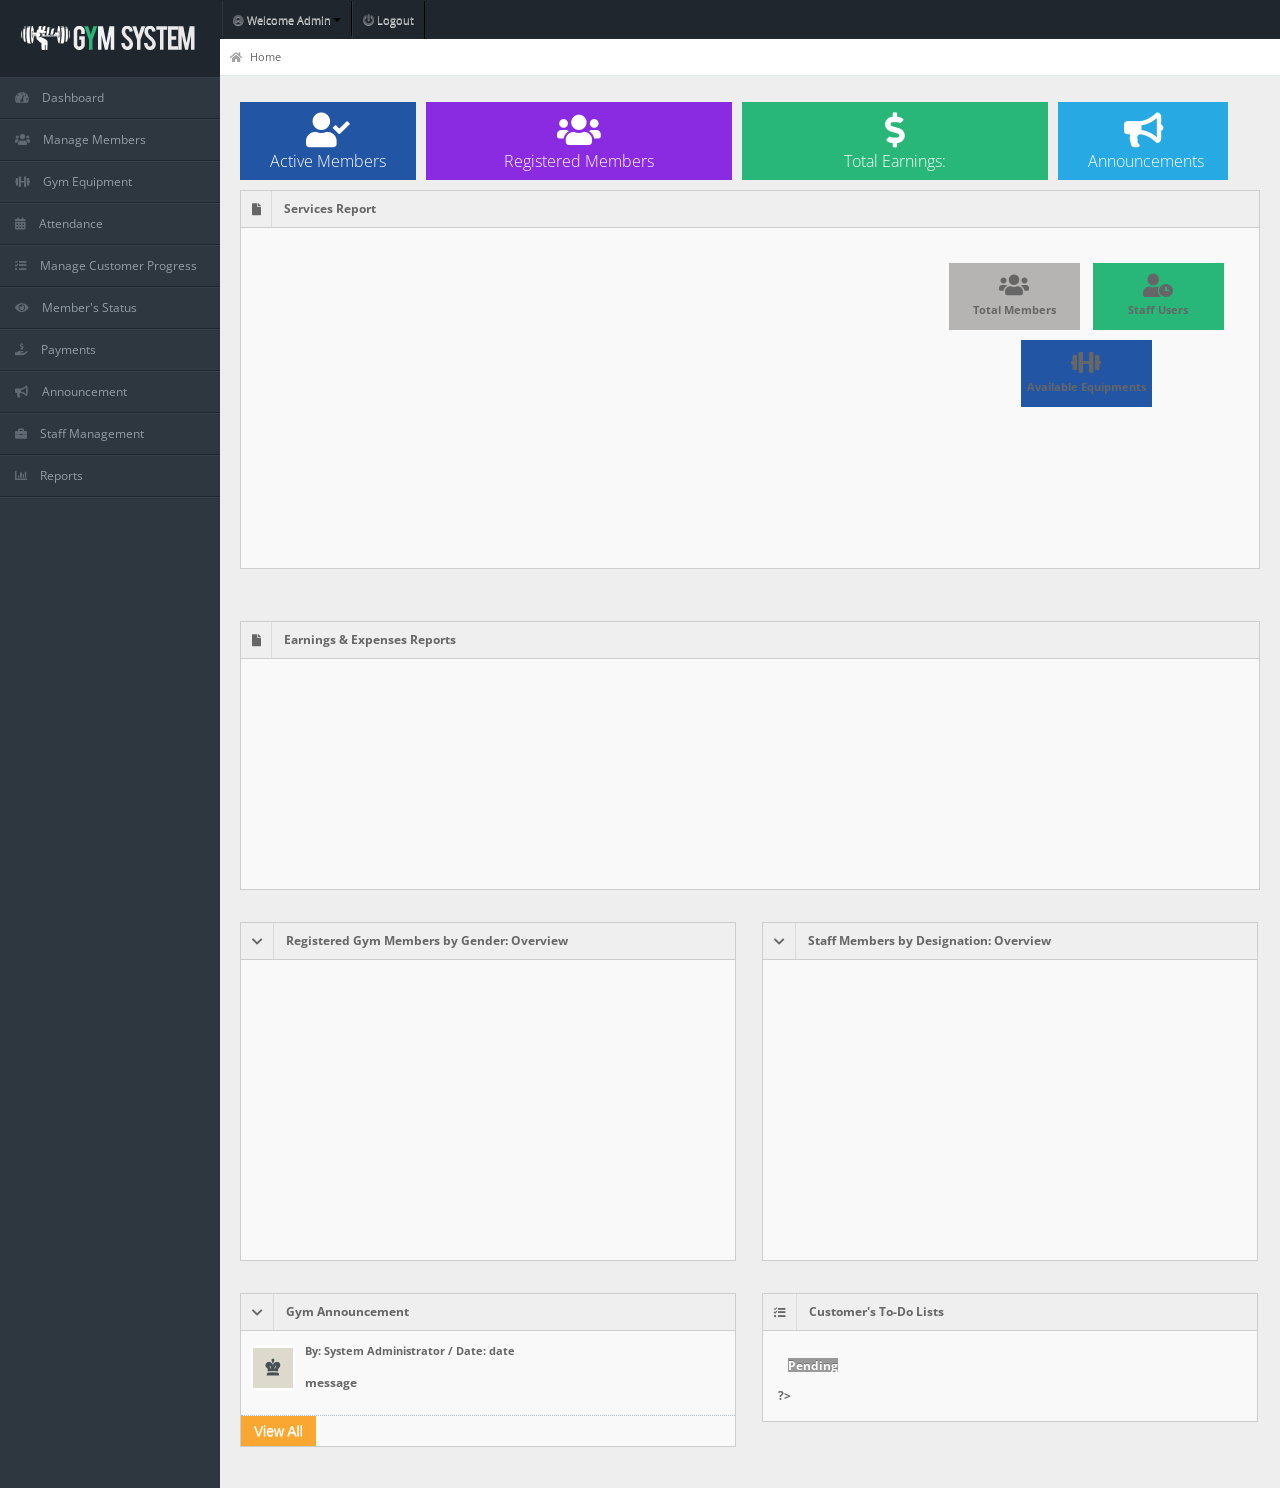
==== commit c95368a7: "second commit" ====
--- a/admin/index.html
+++ b/admin/index.html
@@ -51,7 +51,7 @@
         <i class="fas fa-users"></i> Manage Members
       </a>
       <ul>
-        <li><a href="members.html"><i class="fas fa-arrow-right"></i> List All Members</a></li>
+        <li ><a href="members.html"><i class="fas fa-arrow-right"></i> List All Members</a></li>
         <li><a href="member-entry.html"><i class="fas fa-arrow-right"></i> Member Entry Form</a></li>
         <li><a href="remove-member.html"><i class="fas fa-arrow-right"></i> Remove Member</a></li>
         <li><a href="edit-member.html"><i class="fas fa-arrow-right"></i> Update Member Details</a></li>
@@ -104,7 +104,7 @@
     <div class="quick-actions_homepage">
       <ul class="quick-actions">
         <li class="bg_ls span"> <a href="index.html" style="font-size: 16px;"> <i class="fas fa-user-check"></i> <span class="label label-important"></span> Active Members </a> </li>
-        <li class="bg_lo span3"> <a href="members.html" style="font-size: 16px;"> <i class="fas fa-users"></i></i><span class="label label-important"></span> Registered Members</a> </li>
+        <li class="bg_lo span3"> <a href="members.html" style="font-size: 16px; background-color: blueviolet;"> <i class="fas fa-users"></i></i><span class="label label-important"></span> Registered Members</a> </li>
         <li class="bg_lg span3"> <a href="payment.html" style="font-size: 16px;"> <i class="fa fa-dollar-sign"></i> Total Earnings:</a> </li>
         <li class="bg_lb span2"> <a href="announcement.html" style="font-size: 16px;"> <i class="fas fa-bullhorn"></i><span class="label label-important"></span>Announcements </a> </li>
       </ul>
--- a/css/matrix-style.css
+++ b/css/matrix-style.css
@@ -155,7 +155,7 @@
   background: #2255a4;
 }
 .bg_lo {
-  background: #da542e;
+  background: #fe05c0;
 }
 .bg_lr {
   background: #f74d4d;
